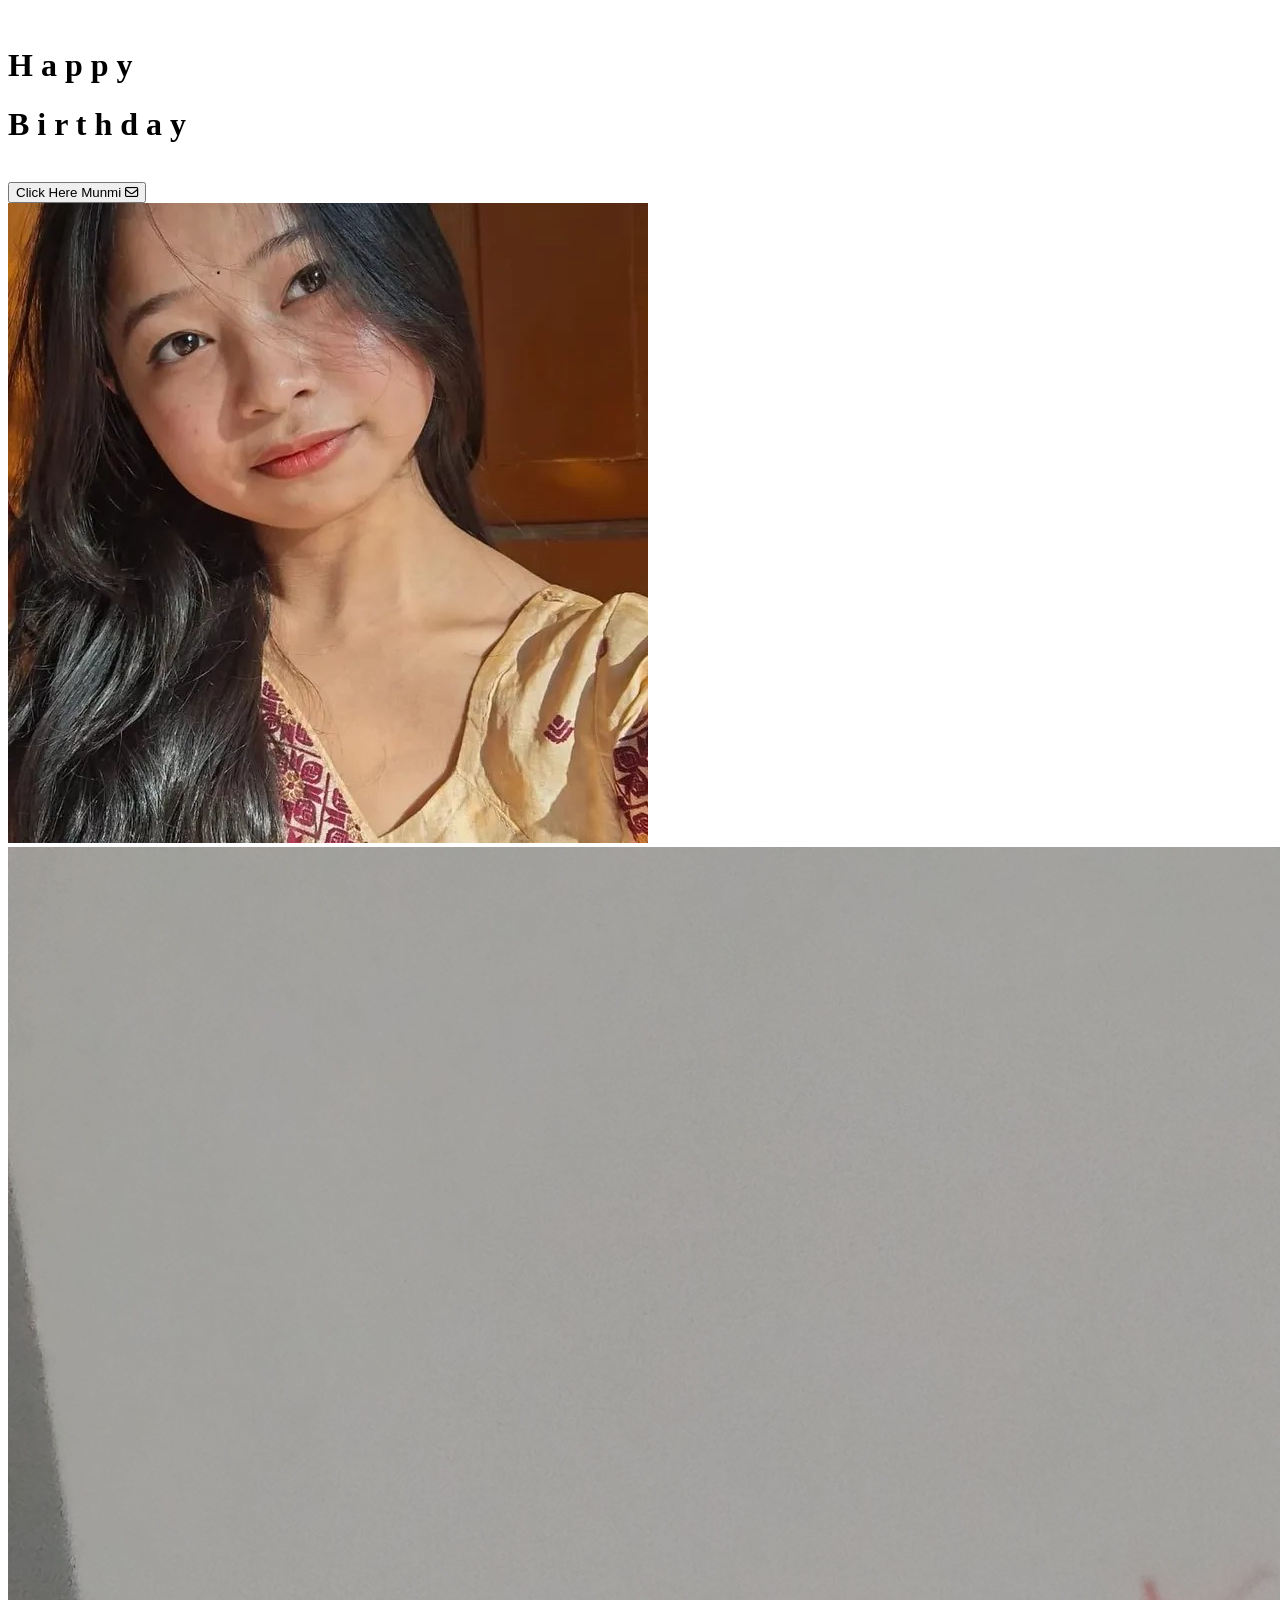
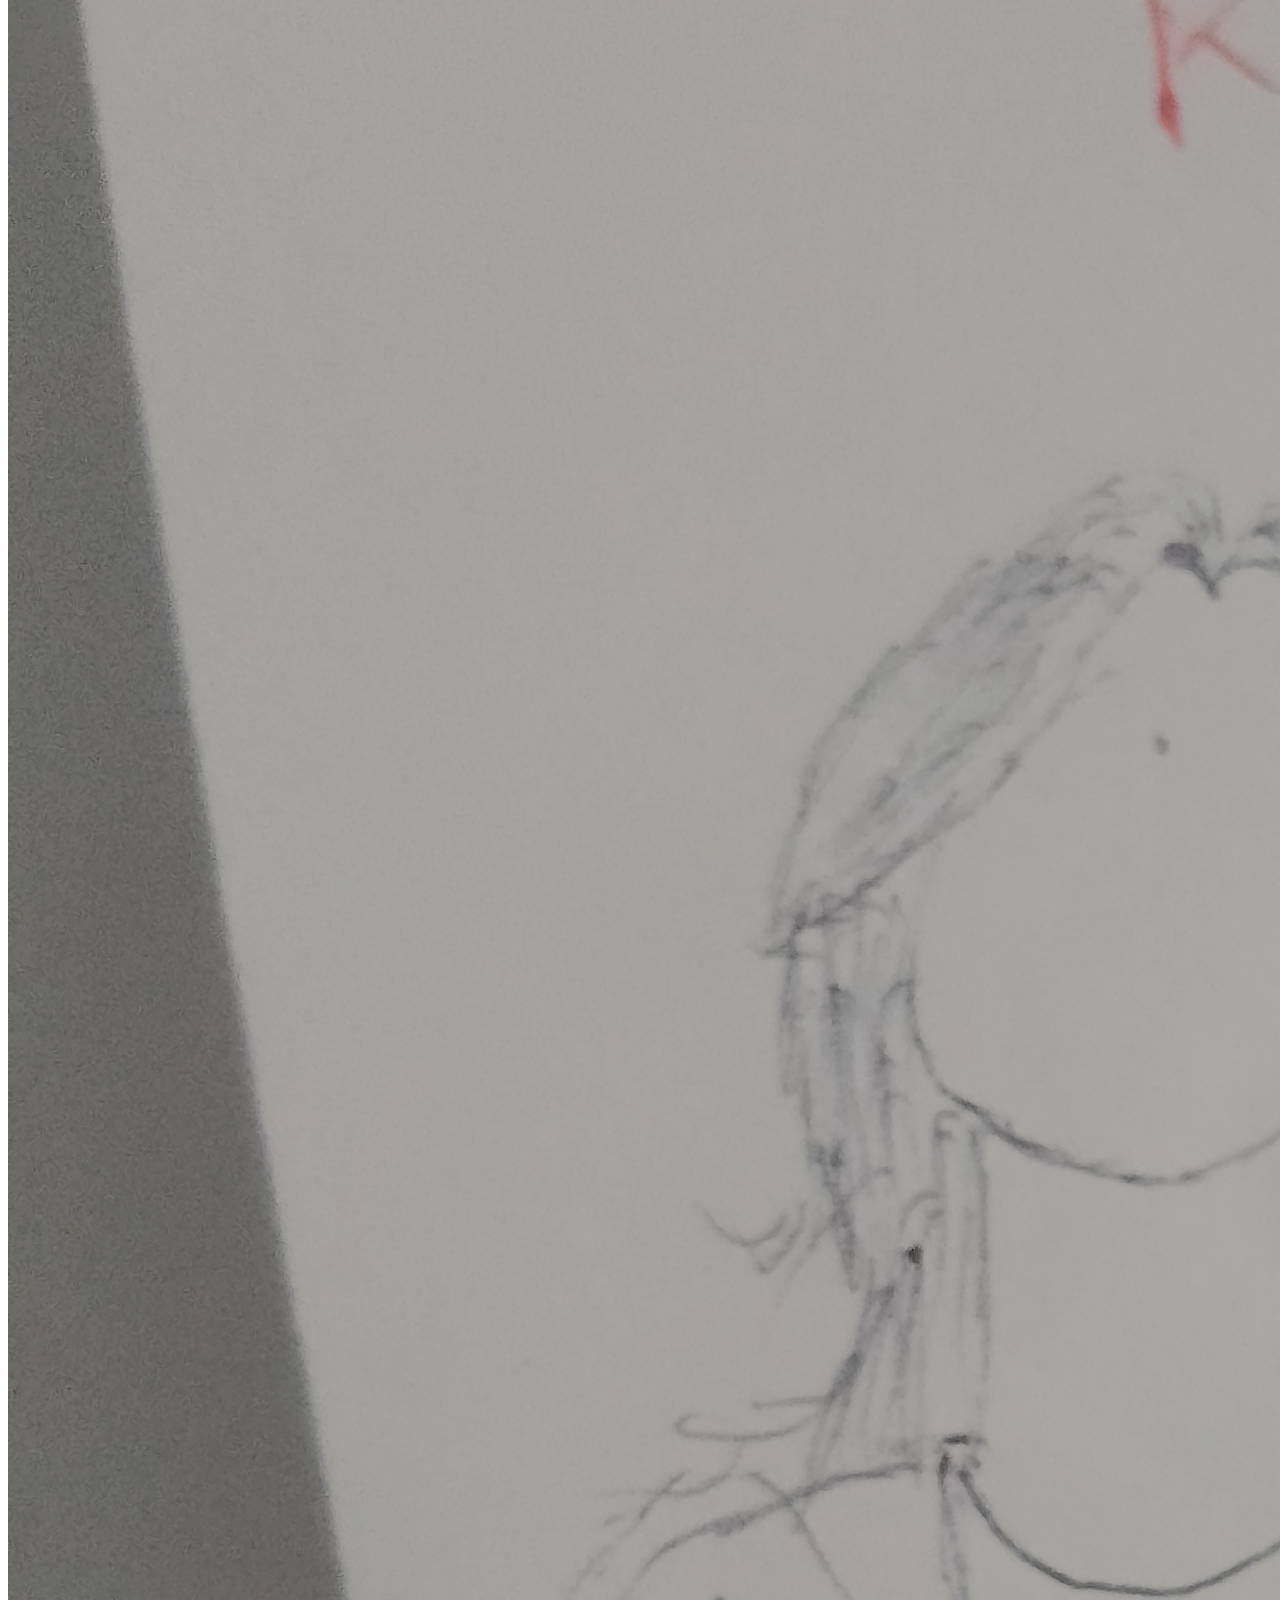
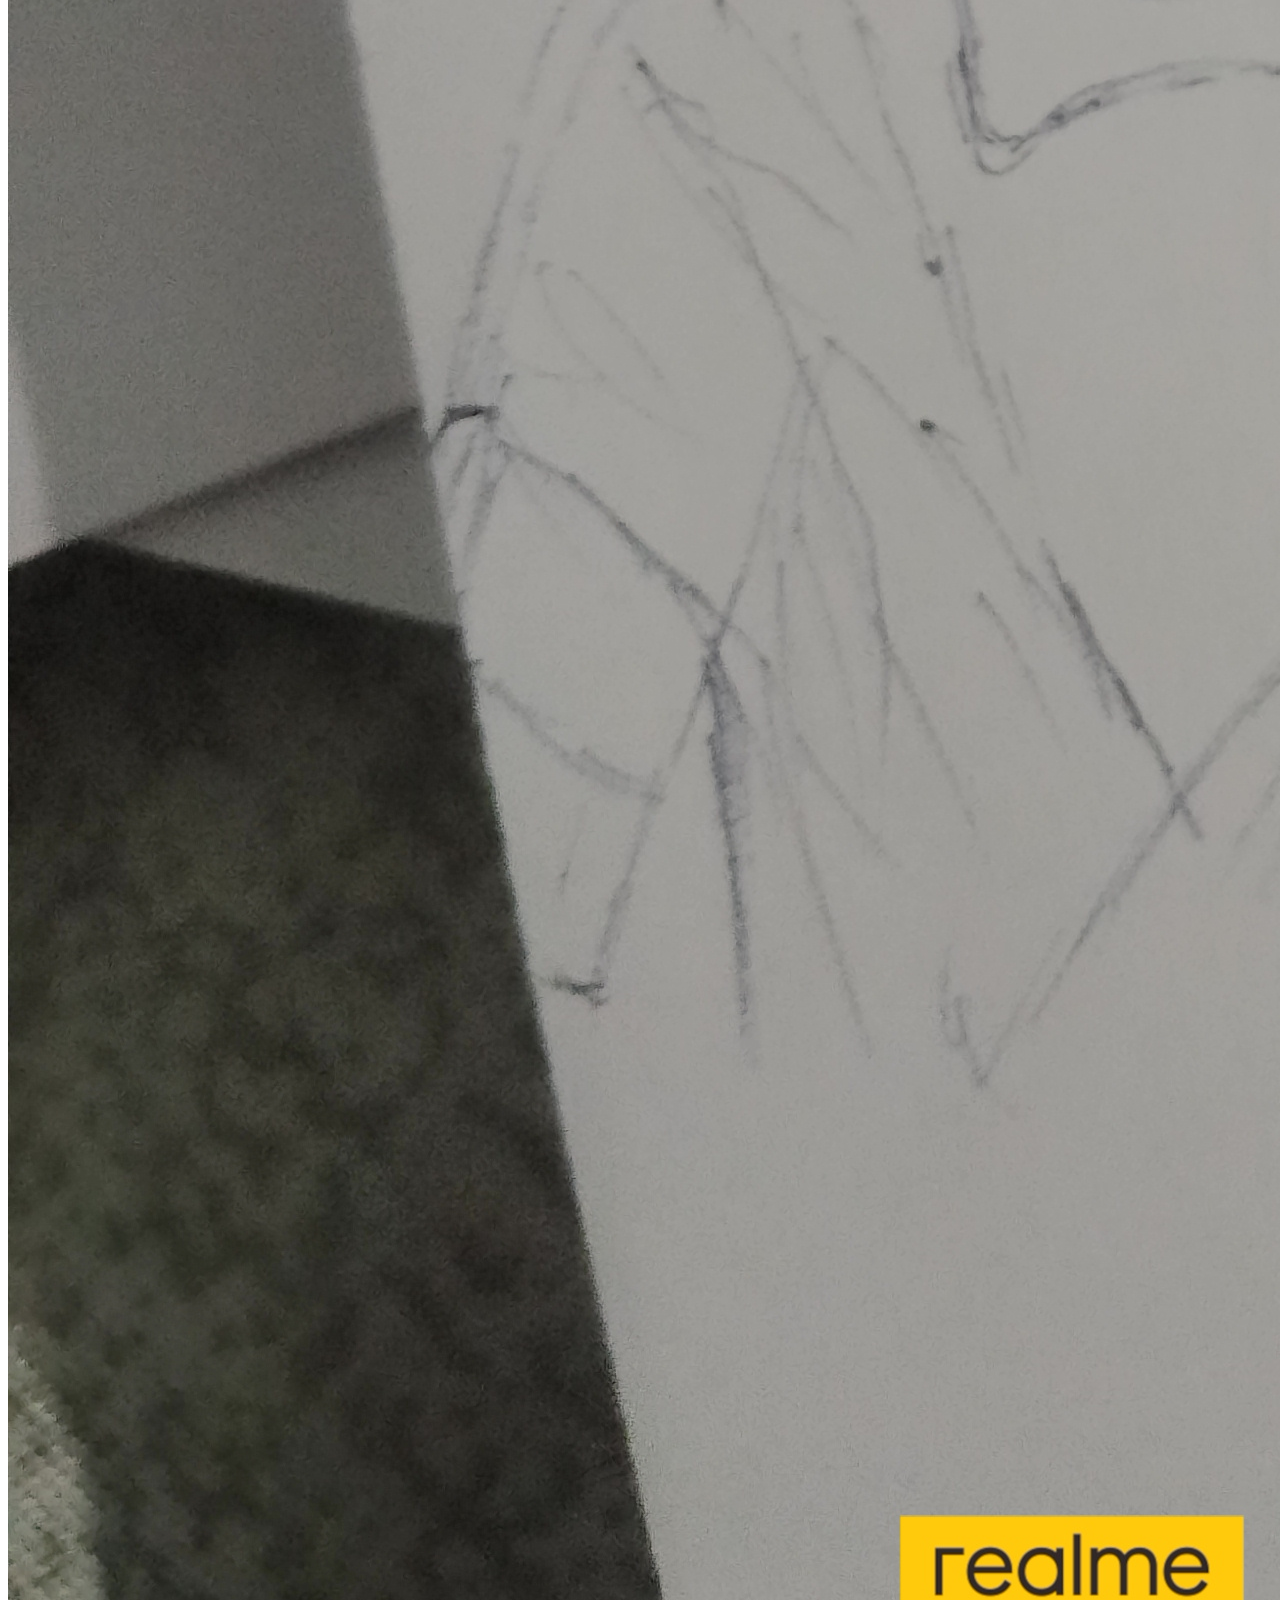
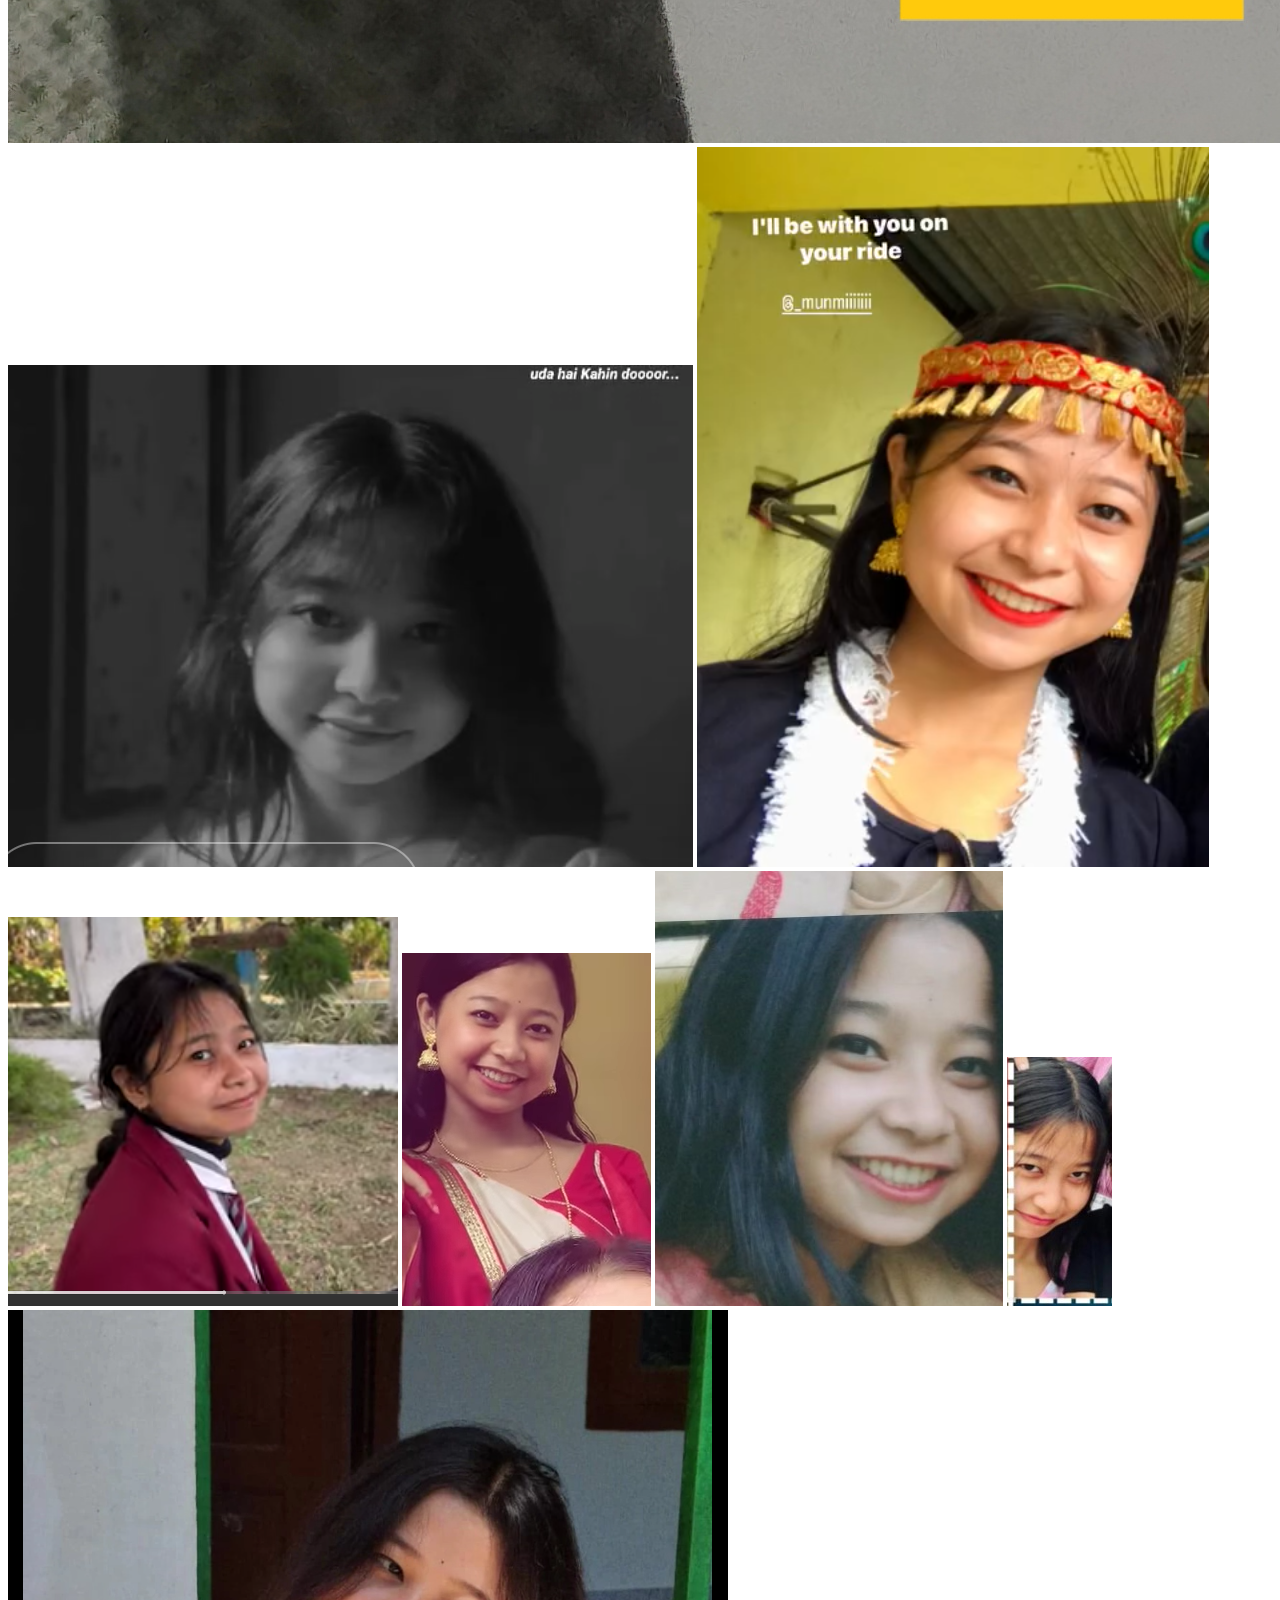
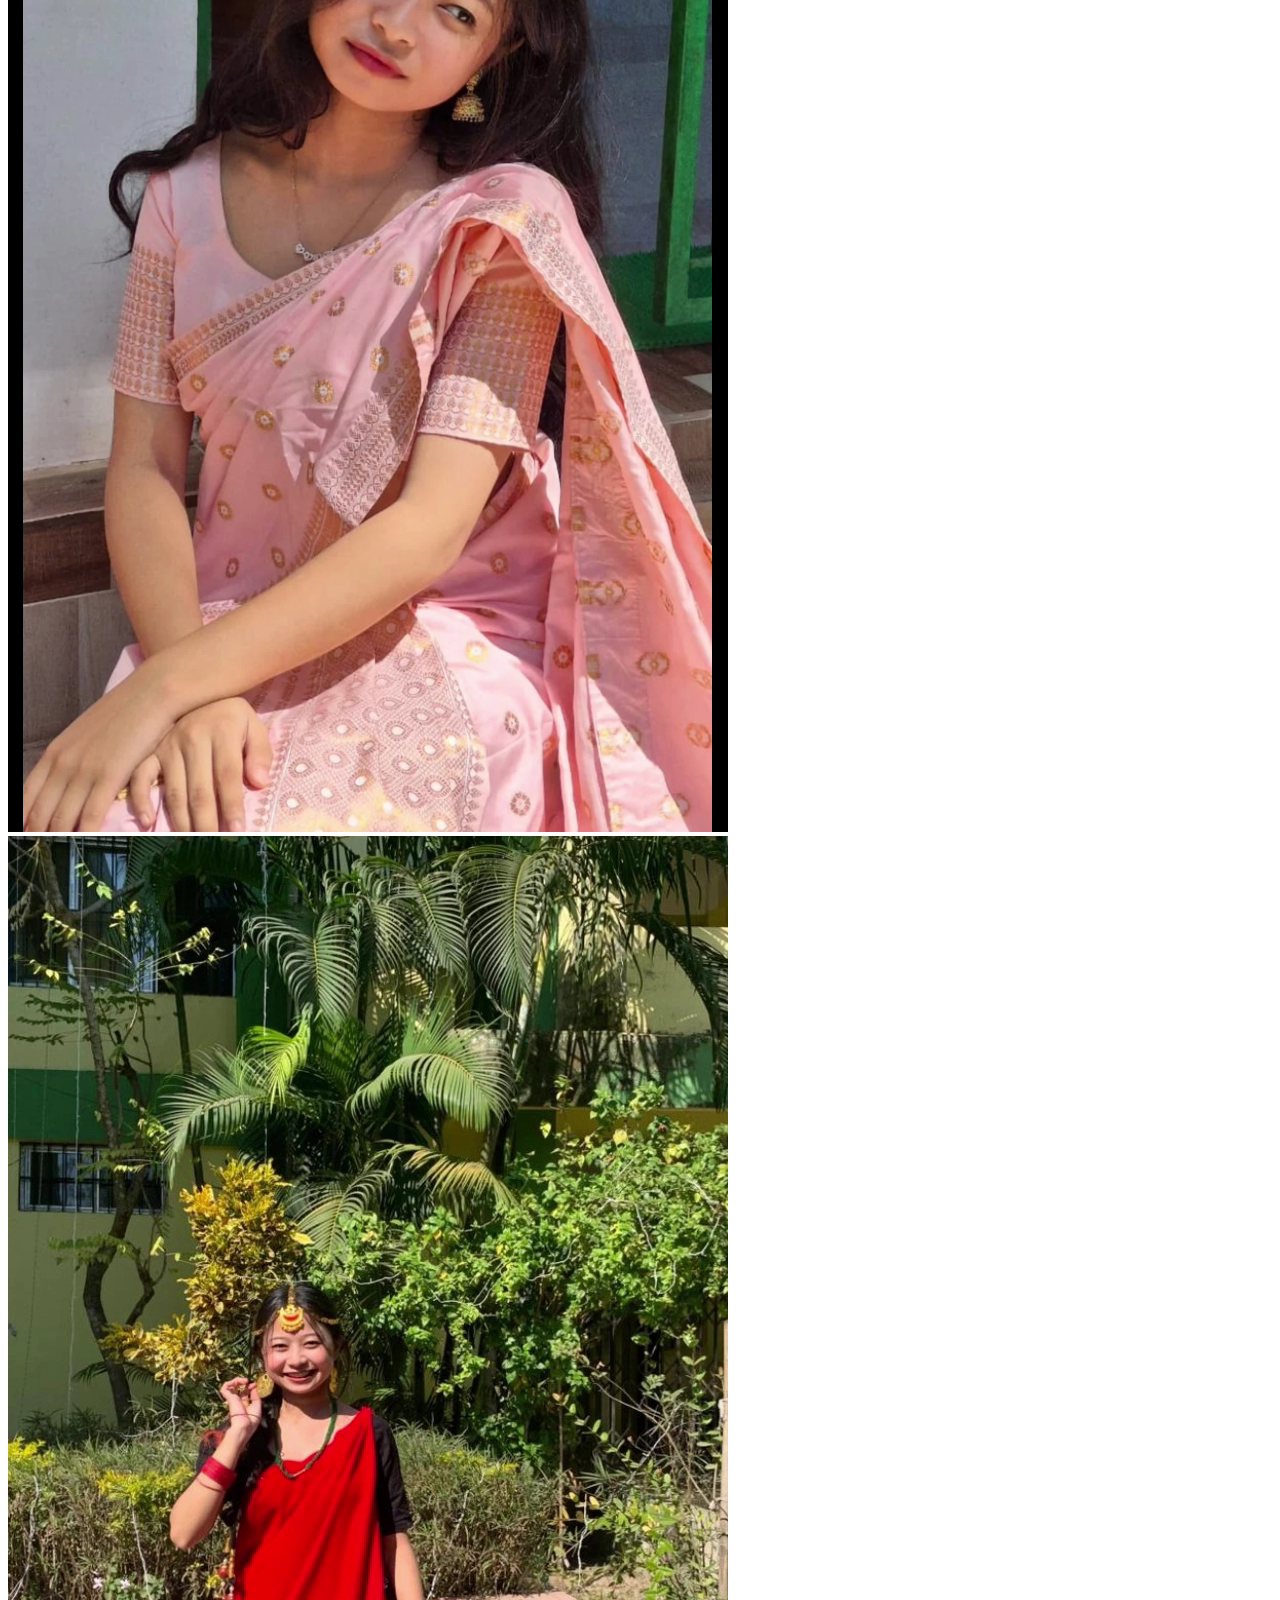
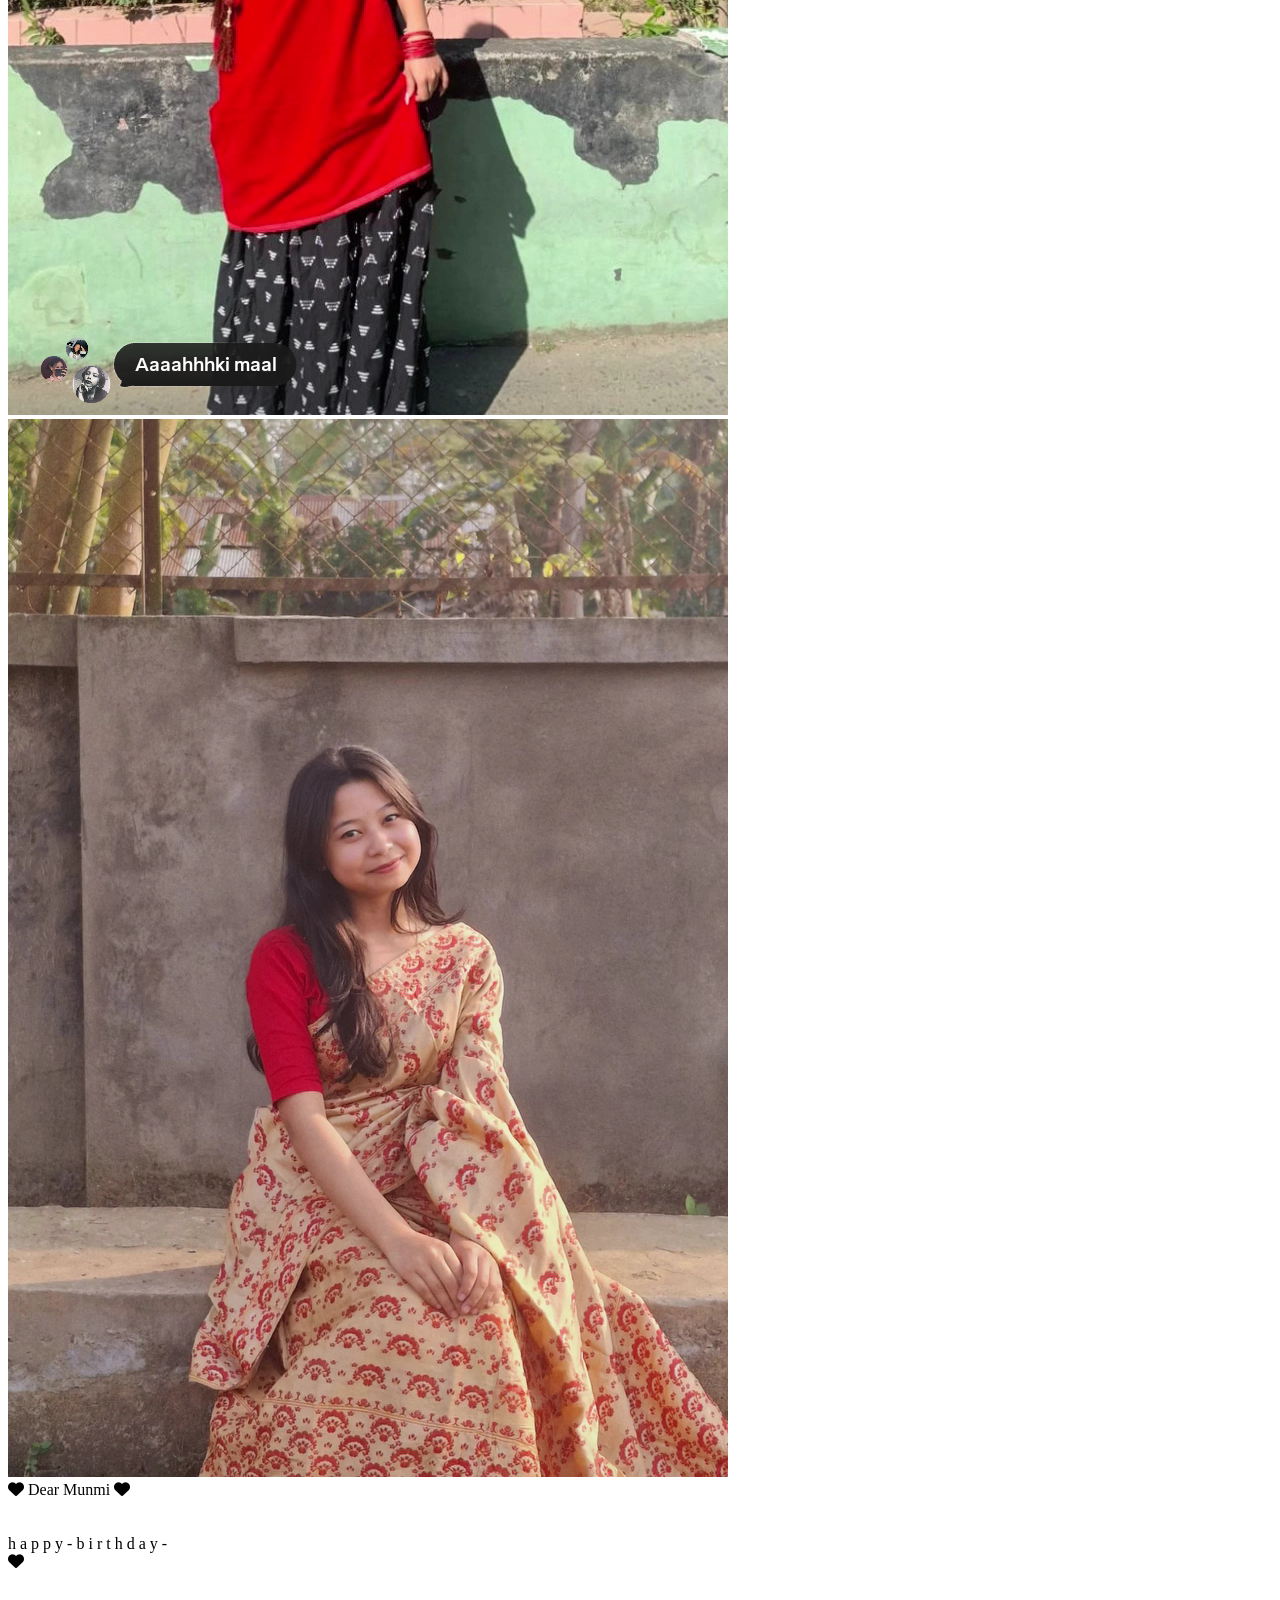
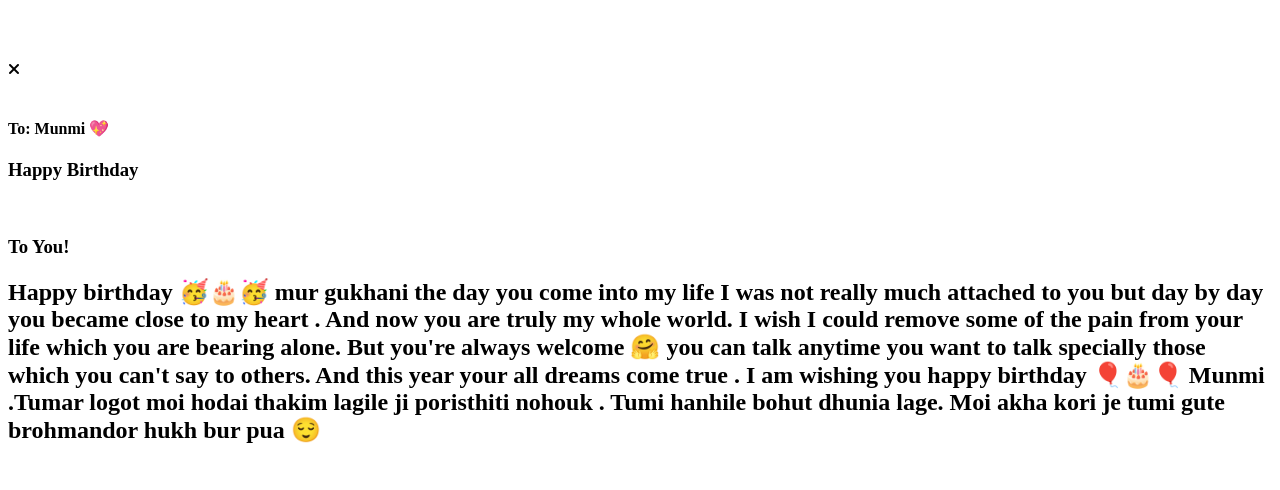
==== index.html @ a0d48d9e "Rename test5_mobile_optimized.html to index.html" ====
<!DOCTYPE html>
<html lang="en">

<head>
    <meta charset="UTF-8">
    <meta name="viewport" content="width=device-width, initial-scale=1.0">
    <meta name="title" content="Happy Birthday Web">
    <meta name="github" content=https://blackdra9995-sketch.github.io/moonlv/>
    <title>MUNMI'S Birthday</title>
    <link rel="stylesheet" href="index2.css">
    <link rel="stylesheet" href="https://cdnjs.cloudflare.com/ajax/libs/font-awesome/6.5.1/css/all.min.css"
        integrity="sha512-DTOQO9RWCH3ppGqcWaEA1BIZOC6xxalwEsw9c2QQeAIftl+Vegovlnee1c9QX4TctnWMn13TZye+giMm8e2LwA=="
        crossorigin="anonymous" referrerpolicy="no-referrer" />
    <link
        href="https://fonts.googleapis.com/css2?family=Dancing+Script:wght@500;700&family=Poppins:wght@400;600&display=swap"
        rel="stylesheet">
    <script src="https://code.jquery.com/jquery-3.7.1.min.js"
        integrity="sha256-/JqT3SQfawRcv/BIHPThkBvs0OEvtFFmqPF/lYI/Cxo=" crossorigin="anonymous"></script>

</head>

<body>
    <div id="wrapper">
        <div class="flag__birthday">
            <img src="./images/1.png" alt="" width="350" class="flag__left">
            <img src="./images/1.png" alt="" width="350" class="flag__right">
        </div>
        <div class="content">
            <div class="left">
                <div class="title">
                    <h1 class="happy">
                        <span style="--t: 4s;">H</span>
                        <span style="--t: 4.2s;">a</span>
                        <span style="--t: 4.4s;">p</span>
                        <span style="--t: 4.6s;">p</span>
                        <span style="--t: 4.8s;">y</span>
                    </h1>
                    <h1 class="birthday">
                        <span style="--t: 5s;">B</span>
                        <span style="--t: 5.2s;">i</span>
                        <span style="--t: 5.4s;">r</span>
                        <span style="--t: 5.6s;">t</span>
                        <span style="--t: 5.8s;">h</span>
                        <span style="--t: 6s;">d</span>
                        <span style="--t: 6.2s;">a</span>
                        <span style="--t: 6.4s;">y</span>
                    </h1>
                    <div class="hat">
                        <img src="./images/hat.png" alt="" width="130">
                    </div>
                </div>
                <div class="date__of__birth">
                    <span></span>
                </div>
                <div class="btn">
                    <button id="btn__letter">
                        <div class="mail">
                            Click Here Munmi
                            <i class="fa-regular fa-envelope"></i>
                        </div>
                    </button>

                </div>
            </div>
            <div class="right">
                <div class="box__account">
                    <div class="image slider">
    <img src="./images/photo1.jpg" class="active" alt="Munmi" decoding="async" fetchpriority="high">
    <img src="./images/photo2.jpg" alt="Munmi" loading="lazy" decoding="async">
    <img src="./images/photo3.png" alt="Munmi" loading="lazy" decoding="async">
    <img src="./images/photo4.png" alt="Munmi" loading="lazy" decoding="async">
    <img src="./images/photo5.png" alt="Munmi" loading="lazy" decoding="async">
    <img src="./images/photo6.png" alt="Munmi" loading="lazy" decoding="async">
    <img src="./images/photo7.png" alt="Munmi" loading="lazy" decoding="async">
    <img src="./images/photo8.png" alt="Munmi" loading="lazy" decoding="async">
    <img src="./images/photo9.png" alt="Munmi" loading="lazy" decoding="async">
    <img src="./images/photo10.png" alt="Munmi" loading="lazy" decoding="async">
    <img src="./images/photo11.png" alt="Munmi" loading="lazy" decoding="async">
</div>
                    <div class="name">
                        <i class="fa-solid fa-heart"></i>
                        <span>Dear Munmi</span>
                        <i class="fa-solid fa-heart"></i>
                    </div>
                    <div class="balloon_one">
                        <img width="100px" src="./images/balloon1.png" alt="">
                    </div>
                    <div class="balloon_two">
                        <img width="100px" src="./images/balloon2.png" alt="">
                    </div>
                </div>
                <div class="cricle">
                    <div class="text__cricle">
                        <span style="--i: 1;">h</span>
                        <span style="--i: 2;">a</span>
                        <span style="--i: 3;">p</span>
                        <span style="--i: 4;">p</span>
                        <span style="--i: 5;">y</span>
                        <span style="--i: 6;">-</span>
                        <span style="--i: 7;">b</span>
                        <span style="--i: 8;">i</span>
                        <span style="--i: 9;">r</span>
                        <span style="--i: 10;">t</span>
                        <span style="--i: 11;">h</span>
                        <span style="--i: 12;">d</span>
                        <span style="--i: 13;">a</span>
                        <span style="--i: 14;">y</span>
                        <span style="--i: 15;">-</span>
                    </div>
                    <i class="fa-solid fa-heart"></i>
                </div>
            </div>
        </div>
        <div class="decorate_star star1" style="--t: 15s;"></div>
        <div class="decorate_star star2" style="--t: 15.2s;"></div>
        <div class="decorate_star star3" style="--t: 15.4s;"></div>
        <div class="decorate_star star4" style="--t: 15.6s;"></div>
        <div class="decorate_star star5" style="--t: 15.8s;"></div>
        <div class="decorate_flower--one" style="--t: 15s;">
            <img width="20" src="./images/decorate_flower.png" alt="">
        </div>
        <div class="decorate_flower--two" style="--t: 15.3s;">
            <img width="20" src="./images/decorate_flower.png" alt="">
        </div>
        <div class="decorate_flower--three" style="--t: 15.6s;">
            <img width="20" src="./images/decorate_flower.png" alt="">
        </div>
        <div class="decorate_bottom">
            <img src="./images/decorate.png" alt="" width="100">
        </div>
        <div class="smiley__icon">
            <img src="./images/smiley_icon.png" alt="" width="100">
        </div>
        <div class="boxMail">
            <i class="fa-solid fa-xmark"></i>
            <div class="boxMail-container">
                <div class="card1">
                    <div class="userImg">
                        <img src="images/unnamed.png" alt="">
                    </div>
                    <h4 class="username">To: Munmi 💖<span class="underline"></span></h4>

                    <h3>Happy Birthday</h3>
                    <div class="imageCute">
                        <img src="cute1.png" alt="">
                    </div>
                </div>
                <div class="card2">
                    <div class="card2-content">
                        <h3>To You!</h3>
                        <h2>Happy birthday 🥳🎂🥳 mur gukhani the day you come into my life I was not really much attached to
                            you but day by day you became close to my heart . And now you are truly my whole world. I
                            wish I could remove some of the pain from your life which you are bearing alone. But you're
                            always welcome 🤗 you can talk anytime you want to talk specially those which you can't say
                            to others. And this year your all dreams come true . I am wishing you happy birthday
                            🎈🎂🎈 Munmi .Tumar logot moi hodai thakim lagile ji poristhiti nohouk . 
                            Tumi hanhile bohut dhunia lage. Moi akha kori je tumi gute
                             brohmandor hukh bur pua 😌
                             
                        </h2>

                        <div class="imageCute2">
                            <img src="cute2.png" alt="">
                        </div>
                    </div>
                </div>
            </div>
        </div>
    </div>
</div>
<div id="heartContainer" style="display:none;" aria-hidden="true">
    <iframe
        id="heartFrame"
        title="Heart animation"
        data-src="heart/index1.html"
        loading="eager"
        style="
            width:100%;
            height:100%;
            border:none;
            background:transparent;
        ">
    </iframe>
</div>
</body>
<script>

    let datetxt = "20 AUGUST";
    let datatxtletter = "My love. You are a very special girl. I always silently thank you for coming into my life. Today, I wish you all the best, lots of health, and lots of joy. I always hope we will celebrate many more birthdays like this together.💕. Happy birthday to you.💕";
    let titleLetter = "To you";
    let charArrDate = datetxt.split('');
    let charArrDateLetter = datatxtletter.split('');
    let charArrTitle = titleLetter.split('');
    let currentIndex = 0;
    let currentIndexLetter = 0;
    let currentIndexTitle = 0;
    let date__of__birth = document.querySelector(".date__of__birth span");
    let text__letter = document.querySelector(".text__letter p");

if (!text__letter) {
    console.log("text__letter element not found");
}
    setTimeout(function () {
        timeDatetxt = setInterval(function () {
            if (currentIndex < charArrDate.length) {
                date__of__birth.textContent += charArrDate[currentIndex];
                currentIndex++;
            }
            else {
                let i = document.createElement("i");
                i.className = "fa-solid fa-star"
                document.querySelector(".date__of__birth").prepend(i)
                document.querySelector(".date__of__birth").appendChild(i.cloneNode(true))
                clearInterval(timeDatetxt)
            }
        }, 100)
    }, 12000)

    var intervalContent;
    var intervalTitle;
    $("#btn__letter").on("click", function () {
        $(".box__letter").slideDown()
        setTimeout(function () {
            $(".letter__border").slideDown();
        }, 1000)
        setTimeout(function () {
            intervalTitle = setInterval(function () {
                if (currentIndexTitle < charArrTitle.length) {
                    document.querySelector(".title__letter").textContent += charArrTitle[currentIndexTitle];
                    let i = document.createElement("i");
                    i.className = "fa-solid fa-heart"
                    document.querySelector(".title__letter").appendChild(i)
                    currentIndexTitle++;
                }
                else {
                    clearInterval(intervalTitle)
                }
            }, 100)
        }, 2000)
        setTimeout(function () {
            document.querySelector("#heart__letter").classList.add("animationOp");
            document.querySelector(".love__img").classList.add("animationOp");
            document.querySelector("#mewmew").classList.add("animationOp");
        }, 2800)
        setTimeout(function () {
            document.querySelectorAll(".heart").forEach((item) => {
                item.classList.add("animation")
            })
        }, 3500)
        setTimeout(function () {
            intervalContent = setInterval(function () {
                if (currentIndexLetter < charArrDateLetter.length) {
                    text__letter.textContent += charArrDateLetter[currentIndexLetter];
                    currentIndexLetter++;
                }
                else {
                    clearInterval(intervalContent)
                }
            }, 50)
        }, 6000)
    })
    $(".close").on("click", function () {
        clearInterval(intervalContent)
        document.querySelector(".title__letter").textContent = "";
        text__letter.textContent = "";
        currentIndexLetter = 0
        currentIndexTitle = 0
        document.querySelector("#heart__letter").classList.remove("animationOp");
        document.querySelector(".love__img").classList.remove("animationOp");
        document.querySelector("#mewmew").classList.remove("animationOp");
        document.querySelectorAll(".heart").forEach((item) => {
            item.classList.remove("animation")
        })
        $(".box__letter").slideUp();
        $(".letter__border").slideUp();
    })



    const mailBox = document.querySelector('.mail');
    const boxmail = document.querySelector('.boxMail');
    const close = document.querySelector('.fa-xmark');
    const heartContainer = document.getElementById('heartContainer');
    const heartFrame = document.getElementById('heartFrame');
    let heartStarted = false;
    let heartTimer = null;

    // The heavy heart animation is loaded ONLY after the viewer clicks.
    mailBox.addEventListener('click', function () {
        if (heartStarted) return;
        heartStarted = true;

        heartFrame.src = heartFrame.dataset.src;
        heartContainer.style.display = 'block';
        heartContainer.setAttribute('aria-hidden', 'false');

        heartTimer = setTimeout(() => {
            heartContainer.style.display = 'none';
            heartContainer.setAttribute('aria-hidden', 'true');
            heartFrame.removeAttribute('src');
            mailBox.classList.add('active');
            boxmail.classList.add('active');
        }, 6000);
    });

    close.addEventListener('click', function () {
        boxmail.classList.remove('active');
        if (heartTimer) clearTimeout(heartTimer);
        heartTimer = null;
        heartStarted = false;
    });

// Profile Picture Slideshow Animation
let slides = document.querySelectorAll('.image.slider img');
let slideIndex = 0;

if (slides.length > 0) {
    setInterval(() => {
        slides[slideIndex].classList.remove('active');

        slideIndex = (slideIndex + 1) % slides.length;

        slides[slideIndex].classList.add('active');
    }, 3000);
}
    // Page is ready immediately; the heart animation starts on button click.
</script>

</html>
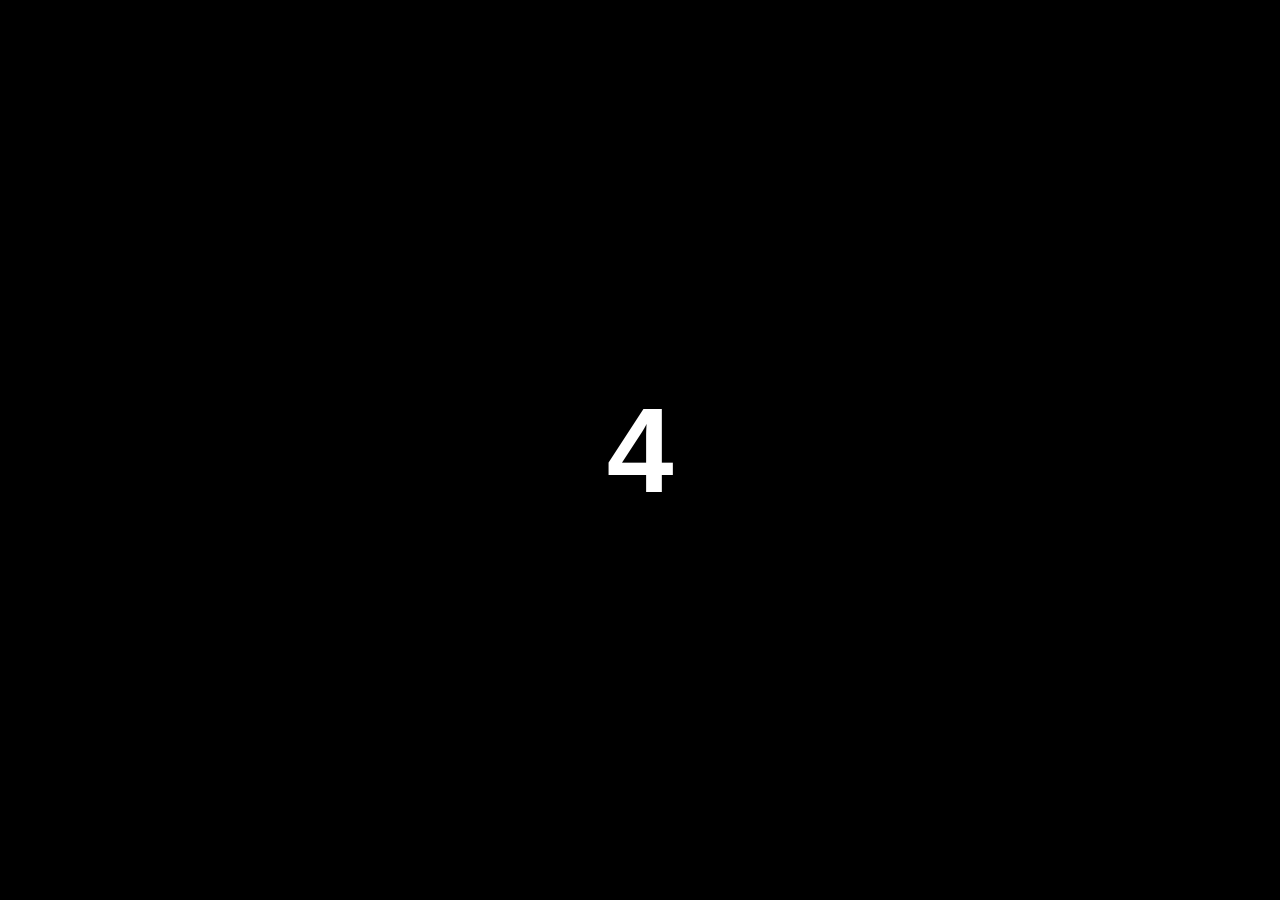
==== commit afa1ce52: "Add files via upload" ====
--- a/index.html
+++ b/index.html
@@ -1,329 +1,336 @@
-<!DOCTYPE html>
-<html lang="en">
-
-<head>
-    <meta charset="UTF-8">
-    <meta name="viewport" content="width=device-width, initial-scale=1.0">
-    <meta name="title" content="Happy Birthday Web">
-    <meta name="github" content=https://blackdra9995-sketch.github.io/moonlv/>
-    <title>MUNMI'S Birthday</title>
-    <link rel="stylesheet" href="index2.css">
-    <link rel="stylesheet" href="https://cdnjs.cloudflare.com/ajax/libs/font-awesome/6.5.1/css/all.min.css"
-        integrity="sha512-DTOQO9RWCH3ppGqcWaEA1BIZOC6xxalwEsw9c2QQeAIftl+Vegovlnee1c9QX4TctnWMn13TZye+giMm8e2LwA=="
-        crossorigin="anonymous" referrerpolicy="no-referrer" />
-    <link
-        href="https://fonts.googleapis.com/css2?family=Dancing+Script:wght@500;700&family=Poppins:wght@400;600&display=swap"
-        rel="stylesheet">
-    <script src="https://code.jquery.com/jquery-3.7.1.min.js"
-        integrity="sha256-/JqT3SQfawRcv/BIHPThkBvs0OEvtFFmqPF/lYI/Cxo=" crossorigin="anonymous"></script>
-
-</head>
-
-<body>
-    <div id="wrapper">
-        <div class="flag__birthday">
-            <img src="./images/1.png" alt="" width="350" class="flag__left">
-            <img src="./images/1.png" alt="" width="350" class="flag__right">
-        </div>
-        <div class="content">
-            <div class="left">
-                <div class="title">
-                    <h1 class="happy">
-                        <span style="--t: 4s;">H</span>
-                        <span style="--t: 4.2s;">a</span>
-                        <span style="--t: 4.4s;">p</span>
-                        <span style="--t: 4.6s;">p</span>
-                        <span style="--t: 4.8s;">y</span>
-                    </h1>
-                    <h1 class="birthday">
-                        <span style="--t: 5s;">B</span>
-                        <span style="--t: 5.2s;">i</span>
-                        <span style="--t: 5.4s;">r</span>
-                        <span style="--t: 5.6s;">t</span>
-                        <span style="--t: 5.8s;">h</span>
-                        <span style="--t: 6s;">d</span>
-                        <span style="--t: 6.2s;">a</span>
-                        <span style="--t: 6.4s;">y</span>
-                    </h1>
-                    <div class="hat">
-                        <img src="./images/hat.png" alt="" width="130">
-                    </div>
-                </div>
-                <div class="date__of__birth">
-                    <span></span>
-                </div>
-                <div class="btn">
-                    <button id="btn__letter">
-                        <div class="mail">
-                            Click Here Munmi
-                            <i class="fa-regular fa-envelope"></i>
-                        </div>
-                    </button>
-
-                </div>
-            </div>
-            <div class="right">
-                <div class="box__account">
-                    <div class="image slider">
-    <img src="./images/photo1.jpg" class="active" alt="Munmi" decoding="async" fetchpriority="high">
-    <img src="./images/photo2.jpg" alt="Munmi" loading="lazy" decoding="async">
-    <img src="./images/photo3.png" alt="Munmi" loading="lazy" decoding="async">
-    <img src="./images/photo4.png" alt="Munmi" loading="lazy" decoding="async">
-    <img src="./images/photo5.png" alt="Munmi" loading="lazy" decoding="async">
-    <img src="./images/photo6.png" alt="Munmi" loading="lazy" decoding="async">
-    <img src="./images/photo7.png" alt="Munmi" loading="lazy" decoding="async">
-    <img src="./images/photo8.png" alt="Munmi" loading="lazy" decoding="async">
-    <img src="./images/photo9.png" alt="Munmi" loading="lazy" decoding="async">
-    <img src="./images/photo10.png" alt="Munmi" loading="lazy" decoding="async">
-    <img src="./images/photo11.png" alt="Munmi" loading="lazy" decoding="async">
-</div>
-                    <div class="name">
-                        <i class="fa-solid fa-heart"></i>
-                        <span>Dear Munmi</span>
-                        <i class="fa-solid fa-heart"></i>
-                    </div>
-                    <div class="balloon_one">
-                        <img width="100px" src="./images/balloon1.png" alt="">
-                    </div>
-                    <div class="balloon_two">
-                        <img width="100px" src="./images/balloon2.png" alt="">
-                    </div>
-                </div>
-                <div class="cricle">
-                    <div class="text__cricle">
-                        <span style="--i: 1;">h</span>
-                        <span style="--i: 2;">a</span>
-                        <span style="--i: 3;">p</span>
-                        <span style="--i: 4;">p</span>
-                        <span style="--i: 5;">y</span>
-                        <span style="--i: 6;">-</span>
-                        <span style="--i: 7;">b</span>
-                        <span style="--i: 8;">i</span>
-                        <span style="--i: 9;">r</span>
-                        <span style="--i: 10;">t</span>
-                        <span style="--i: 11;">h</span>
-                        <span style="--i: 12;">d</span>
-                        <span style="--i: 13;">a</span>
-                        <span style="--i: 14;">y</span>
-                        <span style="--i: 15;">-</span>
-                    </div>
-                    <i class="fa-solid fa-heart"></i>
-                </div>
-            </div>
-        </div>
-        <div class="decorate_star star1" style="--t: 15s;"></div>
-        <div class="decorate_star star2" style="--t: 15.2s;"></div>
-        <div class="decorate_star star3" style="--t: 15.4s;"></div>
-        <div class="decorate_star star4" style="--t: 15.6s;"></div>
-        <div class="decorate_star star5" style="--t: 15.8s;"></div>
-        <div class="decorate_flower--one" style="--t: 15s;">
-            <img width="20" src="./images/decorate_flower.png" alt="">
-        </div>
-        <div class="decorate_flower--two" style="--t: 15.3s;">
-            <img width="20" src="./images/decorate_flower.png" alt="">
-        </div>
-        <div class="decorate_flower--three" style="--t: 15.6s;">
-            <img width="20" src="./images/decorate_flower.png" alt="">
-        </div>
-        <div class="decorate_bottom">
-            <img src="./images/decorate.png" alt="" width="100">
-        </div>
-        <div class="smiley__icon">
-            <img src="./images/smiley_icon.png" alt="" width="100">
-        </div>
-        <div class="boxMail">
-            <i class="fa-solid fa-xmark"></i>
-            <div class="boxMail-container">
-                <div class="card1">
-                    <div class="userImg">
-                        <img src="images/unnamed.png" alt="">
-                    </div>
-                    <h4 class="username">To: Munmi 💖<span class="underline"></span></h4>
-
-                    <h3>Happy Birthday</h3>
-                    <div class="imageCute">
-                        <img src="cute1.png" alt="">
-                    </div>
-                </div>
-                <div class="card2">
-                    <div class="card2-content">
-                        <h3>To You!</h3>
-                        <h2>Happy birthday 🥳🎂🥳 mur gukhani the day you come into my life I was not really much attached to
-                            you but day by day you became close to my heart . And now you are truly my whole world. I
-                            wish I could remove some of the pain from your life which you are bearing alone. But you're
-                            always welcome 🤗 you can talk anytime you want to talk specially those which you can't say
-                            to others. And this year your all dreams come true . I am wishing you happy birthday
-                            🎈🎂🎈 Munmi .Tumar logot moi hodai thakim lagile ji poristhiti nohouk . 
-                            Tumi hanhile bohut dhunia lage. Moi akha kori je tumi gute
-                             brohmandor hukh bur pua 😌
-                             
-                        </h2>
-
-                        <div class="imageCute2">
-                            <img src="cute2.png" alt="">
-                        </div>
-                    </div>
-                </div>
-            </div>
-        </div>
-    </div>
-</div>
-<div id="heartContainer" style="display:none;" aria-hidden="true">
-    <iframe
-        id="heartFrame"
-        title="Heart animation"
-        data-src="heart/index1.html"
-        loading="eager"
-        style="
-            width:100%;
-            height:100%;
-            border:none;
-            background:transparent;
-        ">
-    </iframe>
-</div>
-</body>
-<script>
-
-    let datetxt = "20 AUGUST";
-    let datatxtletter = "My love. You are a very special girl. I always silently thank you for coming into my life. Today, I wish you all the best, lots of health, and lots of joy. I always hope we will celebrate many more birthdays like this together.💕. Happy birthday to you.💕";
-    let titleLetter = "To you";
-    let charArrDate = datetxt.split('');
-    let charArrDateLetter = datatxtletter.split('');
-    let charArrTitle = titleLetter.split('');
-    let currentIndex = 0;
-    let currentIndexLetter = 0;
-    let currentIndexTitle = 0;
-    let date__of__birth = document.querySelector(".date__of__birth span");
-    let text__letter = document.querySelector(".text__letter p");
-
-if (!text__letter) {
-    console.log("text__letter element not found");
-}
-    setTimeout(function () {
-        timeDatetxt = setInterval(function () {
-            if (currentIndex < charArrDate.length) {
-                date__of__birth.textContent += charArrDate[currentIndex];
-                currentIndex++;
-            }
-            else {
-                let i = document.createElement("i");
-                i.className = "fa-solid fa-star"
-                document.querySelector(".date__of__birth").prepend(i)
-                document.querySelector(".date__of__birth").appendChild(i.cloneNode(true))
-                clearInterval(timeDatetxt)
-            }
-        }, 100)
-    }, 12000)
-
-    var intervalContent;
-    var intervalTitle;
-    $("#btn__letter").on("click", function () {
-        $(".box__letter").slideDown()
-        setTimeout(function () {
-            $(".letter__border").slideDown();
-        }, 1000)
-        setTimeout(function () {
-            intervalTitle = setInterval(function () {
-                if (currentIndexTitle < charArrTitle.length) {
-                    document.querySelector(".title__letter").textContent += charArrTitle[currentIndexTitle];
-                    let i = document.createElement("i");
-                    i.className = "fa-solid fa-heart"
-                    document.querySelector(".title__letter").appendChild(i)
-                    currentIndexTitle++;
-                }
-                else {
-                    clearInterval(intervalTitle)
-                }
-            }, 100)
-        }, 2000)
-        setTimeout(function () {
-            document.querySelector("#heart__letter").classList.add("animationOp");
-            document.querySelector(".love__img").classList.add("animationOp");
-            document.querySelector("#mewmew").classList.add("animationOp");
-        }, 2800)
-        setTimeout(function () {
-            document.querySelectorAll(".heart").forEach((item) => {
-                item.classList.add("animation")
-            })
-        }, 3500)
-        setTimeout(function () {
-            intervalContent = setInterval(function () {
-                if (currentIndexLetter < charArrDateLetter.length) {
-                    text__letter.textContent += charArrDateLetter[currentIndexLetter];
-                    currentIndexLetter++;
-                }
-                else {
-                    clearInterval(intervalContent)
-                }
-            }, 50)
-        }, 6000)
-    })
-    $(".close").on("click", function () {
-        clearInterval(intervalContent)
-        document.querySelector(".title__letter").textContent = "";
-        text__letter.textContent = "";
-        currentIndexLetter = 0
-        currentIndexTitle = 0
-        document.querySelector("#heart__letter").classList.remove("animationOp");
-        document.querySelector(".love__img").classList.remove("animationOp");
-        document.querySelector("#mewmew").classList.remove("animationOp");
-        document.querySelectorAll(".heart").forEach((item) => {
-            item.classList.remove("animation")
-        })
-        $(".box__letter").slideUp();
-        $(".letter__border").slideUp();
-    })
-
-
-
-    const mailBox = document.querySelector('.mail');
-    const boxmail = document.querySelector('.boxMail');
-    const close = document.querySelector('.fa-xmark');
-    const heartContainer = document.getElementById('heartContainer');
-    const heartFrame = document.getElementById('heartFrame');
-    let heartStarted = false;
-    let heartTimer = null;
-
-    // The heavy heart animation is loaded ONLY after the viewer clicks.
-    mailBox.addEventListener('click', function () {
-        if (heartStarted) return;
-        heartStarted = true;
-
-        heartFrame.src = heartFrame.dataset.src;
-        heartContainer.style.display = 'block';
-        heartContainer.setAttribute('aria-hidden', 'false');
-
-        heartTimer = setTimeout(() => {
-            heartContainer.style.display = 'none';
-            heartContainer.setAttribute('aria-hidden', 'true');
-            heartFrame.removeAttribute('src');
-            mailBox.classList.add('active');
-            boxmail.classList.add('active');
-        }, 6000);
-    });
-
-    close.addEventListener('click', function () {
-        boxmail.classList.remove('active');
-        if (heartTimer) clearTimeout(heartTimer);
-        heartTimer = null;
-        heartStarted = false;
-    });
-
-// Profile Picture Slideshow Animation
-let slides = document.querySelectorAll('.image.slider img');
-let slideIndex = 0;
-
-if (slides.length > 0) {
-    setInterval(() => {
-        slides[slideIndex].classList.remove('active');
-
-        slideIndex = (slideIndex + 1) % slides.length;
-
-        slides[slideIndex].classList.add('active');
-    }, 3000);
-}
-    // Page is ready immediately; the heart animation starts on button click.
-</script>
-
-</html>
+<!DOCTYPE html>
+<html lang="en">
+
+<head>
+    <meta charset="UTF-8">
+    <meta name="viewport" content="width=device-width, initial-scale=1.0">
+    <meta name="title" content="Happy Birthday Web">
+    <meta name="github" content=https://blackmoon2082009-ops.github.io/moons08/>
+    <title>MUNMI'S Birthday</title>
+    <link rel="stylesheet" href="index2.css">
+    <link rel="stylesheet" href="https://cdnjs.cloudflare.com/ajax/libs/font-awesome/6.5.1/css/all.min.css"
+        integrity="sha512-DTOQO9RWCH3ppGqcWaEA1BIZOC6xxalwEsw9c2QQeAIftl+Vegovlnee1c9QX4TctnWMn13TZye+giMm8e2LwA=="
+        crossorigin="SUNMOON" referrerpolicy="no-referrer" />
+    <link
+        href="https://fonts.googleapis.com/css2?family=Dancing+Script:wght@500;700&family=Poppins:wght@400;600&display=swap"
+        rel="stylesheet">
+    <script src="https://code.jquery.com/jquery-3.7.1.min.js"
+        integrity="sha256-/JqT3SQfawRcv/BIHPThkBvs0OEvtFFmqPF/lYI/Cxo=" crossorigin="sunmoon"></script>
+
+</head>
+
+<body>
+    <div id="wrapper">
+        <div class="flag__birthday">
+            <img src="./images/1.png" alt="" width="350" class="flag__left">
+            <img src="./images/1.png" alt="" width="350" class="flag__right">
+        </div>
+        <div class="content">
+            <div class="left">
+                <div class="title">
+                    <h1 class="happy">
+                        <span style="--t: 4s;">H</span>
+                        <span style="--t: 4.2s;">a</span>
+                        <span style="--t: 4.4s;">p</span>
+                        <span style="--t: 4.6s;">p</span>
+                        <span style="--t: 4.8s;">y</span>
+                    </h1>
+                    <h1 class="birthday">
+                        <span style="--t: 5s;">B</span>
+                        <span style="--t: 5.2s;">i</span>
+                        <span style="--t: 5.4s;">r</span>
+                        <span style="--t: 5.6s;">t</span>
+                        <span style="--t: 5.8s;">h</span>
+                        <span style="--t: 6s;">d</span>
+                        <span style="--t: 6.2s;">a</span>
+                        <span style="--t: 6.4s;">y</span>
+                    </h1>
+                    <div class="hat">
+                        <img src="./images/hat.png" alt="" width="130">
+                    </div>
+                </div>
+                <div class="date__of__birth">
+                    <span></span>
+                </div>
+                <div class="btn">
+                    <button id="btn__letter">
+                        <div class="mail">
+                            Click Here Munmi
+                            <i class="fa-regular fa-envelope"></i>
+                        </div>
+                    </button>
+
+                </div>
+            </div>
+            <div class="right">
+                <div class="box__account">
+                    <div class="image slider">
+    <img src="./images/photo1.jpg" class="active" alt="">
+    <img src="./images/photo2.jpg" alt="">
+    <img src="./images/photo3.png" alt="">
+    <img src="./images/photo4.png" alt="">
+    <img src="./images/photo5.png" alt="">
+    <img src="./images/photo6.png" alt="">
+    <img src="./images/photo7.png" alt="">
+    <img src="./images/photo8.png" alt="">
+    <img src="./images/photo9.png" alt="">
+    <img src="./images/photo10.png" alt="">
+    <img src="./images/photo11.png" alt="">
+</div>
+                    <div class="name">
+                        <i class="fa-solid fa-heart"></i>
+                        <span>Dear Munmi</span>
+                        <i class="fa-solid fa-heart"></i>
+                    </div>
+                    <div class="balloon_one">
+                        <img width="100px" src="./images/balloon1.png" alt="">
+                    </div>
+                    <div class="balloon_two">
+                        <img width="100px" src="./images/balloon2.png" alt="">
+                    </div>
+                </div>
+                <div class="cricle">
+                    <div class="text__cricle">
+                        <span style="--i: 1;">h</span>
+                        <span style="--i: 2;">a</span>
+                        <span style="--i: 3;">p</span>
+                        <span style="--i: 4;">p</span>
+                        <span style="--i: 5;">y</span>
+                        <span style="--i: 6;">-</span>
+                        <span style="--i: 7;">b</span>
+                        <span style="--i: 8;">i</span>
+                        <span style="--i: 9;">r</span>
+                        <span style="--i: 10;">t</span>
+                        <span style="--i: 11;">h</span>
+                        <span style="--i: 12;">d</span>
+                        <span style="--i: 13;">a</span>
+                        <span style="--i: 14;">y</span>
+                        <span style="--i: 15;">-</span>
+                    </div>
+                    <i class="fa-solid fa-heart"></i>
+                </div>
+            </div>
+        </div>
+        <div class="decorate_star star1" style="--t: 15s;"></div>
+        <div class="decorate_star star2" style="--t: 15.2s;"></div>
+        <div class="decorate_star star3" style="--t: 15.4s;"></div>
+        <div class="decorate_star star4" style="--t: 15.6s;"></div>
+        <div class="decorate_star star5" style="--t: 15.8s;"></div>
+        <div class="decorate_flower--one" style="--t: 15s;">
+            <img width="20" src="./images/decorate_flower.png" alt="">
+        </div>
+        <div class="decorate_flower--two" style="--t: 15.3s;">
+            <img width="20" src="./images/decorate_flower.png" alt="">
+        </div>
+        <div class="decorate_flower--three" style="--t: 15.6s;">
+            <img width="20" src="./images/decorate_flower.png" alt="">
+        </div>
+        <div class="decorate_bottom">
+            <img src="./images/decorate.png" alt="" width="100">
+        </div>
+        <div class="smiley__icon">
+            <img src="./images/smiley_icon.png" alt="" width="100">
+        </div>
+        <div class="boxMail">
+            <i class="fa-solid fa-xmark"></i>
+            <div class="boxMail-container">
+                <div class="card1">
+                    <div class="userImg">
+                        <img src="images/unnamed.png" alt="">
+                    </div>
+                    <h4 class="username">To: Munmi 💖<span class="underline"></span></h4>
+
+                    <h3>Happy Birthday</h3>
+                    <div class="imageCute">
+                        <img src="cute1.png" alt="">
+                    </div>
+                </div>
+                <div class="card2">
+                    <div class="card2-content">
+                        <h3>To You!</h3>
+                        <h2>Happy birthday 🥳🎂🥳 mur gukhani the day you come into my life I was not really much attached to
+                            you but day by day you became close to my heart . And now you are truly my whole world. I
+                            wish I could remove some of the pain from your life which you are bearing alone. But you're
+                            always welcome 🤗 you can talk anytime you want to talk specially those which you can't say
+                            to others. And this year your all dreams come true . I am wishing you happy birthday
+                            🎈🎂🎈 Munmi .Tumar logot moi hodai thakim lagile ji poristhiti nohouk . 
+                            Tumi hanhile bohut dhunia lage. Moi akha kori je tumi gute
+                             brohmandor hukh bur pua 😌
+                             
+                        </h2>
+
+                        <div class="imageCute2">
+                            <img src="cute2.png" alt="">
+                        </div>
+                    </div>
+                </div>
+            </div>
+        </div>
+    </div>
+
+<div id="countdownScreen">
+    <div id="countdownNumber">4</div>
+</div>
+<div id="heartContainer"style="display:none;">
+    <iframe
+        src="heart/index1.html"
+        style="
+            width:100%;
+            height:100%;
+            border:none;
+            background:transparent;
+        ">
+    </iframe>
+</div>
+</body>
+<script>
+
+    let datetxt = "20 AUGUST";
+    let datatxtletter = "My love. You are a very special girl. I always silently thank you for coming into my life. Today, I wish you all the best, lots of health, and lots of joy. I always hope we will celebrate many more birthdays like this together.💕. Happy birthday to you.💕";
+    let titleLetter = "To you";
+    let charArrDate = datetxt.split('');
+    let charArrDateLetter = datatxtletter.split('');
+    let charArrTitle = titleLetter.split('');
+    let currentIndex = 0;
+    let currentIndexLetter = 0;
+    let currentIndexTitle = 0;
+    let date__of__birth = document.querySelector(".date__of__birth span");
+    let text__letter = document.querySelector(".text__letter p");
+
+if (!text__letter) {
+    console.log("text__letter element not found");
+}
+    setTimeout(function () {
+        timeDatetxt = setInterval(function () {
+            if (currentIndex < charArrDate.length) {
+                date__of__birth.textContent += charArrDate[currentIndex];
+                currentIndex++;
+            }
+            else {
+                let i = document.createElement("i");
+                i.className = "fa-solid fa-star"
+                document.querySelector(".date__of__birth").prepend(i)
+                document.querySelector(".date__of__birth").appendChild(i.cloneNode(true))
+                clearInterval(timeDatetxt)
+            }
+        }, 100)
+    }, 12000)
+
+    var intervalContent;
+    var intervalTitle;
+    $("#btn__letter").on("click", function () {
+        $(".box__letter").slideDown()
+        setTimeout(function () {
+            $(".letter__border").slideDown();
+        }, 1000)
+        setTimeout(function () {
+            intervalTitle = setInterval(function () {
+                if (currentIndexTitle < charArrTitle.length) {
+                    document.querySelector(".title__letter").textContent += charArrTitle[currentIndexTitle];
+                    let i = document.createElement("i");
+                    i.className = "fa-solid fa-heart"
+                    document.querySelector(".title__letter").appendChild(i)
+                    currentIndexTitle++;
+                }
+                else {
+                    clearInterval(intervalTitle)
+                }
+            }, 100)
+        }, 2000)
+        setTimeout(function () {
+            document.querySelector("#heart__letter").classList.add("animationOp");
+            document.querySelector(".love__img").classList.add("animationOp");
+            document.querySelector("#mewmew").classList.add("animationOp");
+        }, 2800)
+        setTimeout(function () {
+            document.querySelectorAll(".heart").forEach((item) => {
+                item.classList.add("animation")
+            })
+        }, 3500)
+        setTimeout(function () {
+            intervalContent = setInterval(function () {
+                if (currentIndexLetter < charArrDateLetter.length) {
+                    text__letter.textContent += charArrDateLetter[currentIndexLetter];
+                    currentIndexLetter++;
+                }
+                else {
+                    clearInterval(intervalContent)
+                }
+            }, 50)
+        }, 6000)
+    })
+    $(".close").on("click", function () {
+        clearInterval(intervalContent)
+        document.querySelector(".title__letter").textContent = "";
+        text__letter.textContent = "";
+        currentIndexLetter = 0
+        currentIndexTitle = 0
+        document.querySelector("#heart__letter").classList.remove("animationOp");
+        document.querySelector(".love__img").classList.remove("animationOp");
+        document.querySelector("#mewmew").classList.remove("animationOp");
+        document.querySelectorAll(".heart").forEach((item) => {
+            item.classList.remove("animation")
+        })
+        $(".box__letter").slideUp();
+        $(".letter__border").slideUp();
+    })
+
+
+
+    let mailBox = document.querySelector('.mail')
+    let boxmail = document.querySelector('.boxMail')
+    var close = document.querySelector('.fa-xmark')
+    mailBox.onclick = function () {
+
+    document.getElementById("heartContainer").style.display = "block";
+
+setTimeout(() => {
+    document.getElementById("heartContainer").style.display = "none";
+    mailBox.classList.toggle('active');
+        boxmail.classList.add('active');
+
+    }, 6000); // heart animation duration
+}
+
+    close.addEventListener('click', function () {
+        boxmail.classList.remove('active')
+    })
+// Profile Picture Slideshow Animation
+let slides = document.querySelectorAll('.image.slider img');
+let slideIndex = 0;
+
+if (slides.length > 0) {
+    setInterval(() => {
+        slides[slideIndex].classList.remove('active');
+
+        slideIndex = (slideIndex + 1) % slides.length;
+
+        slides[slideIndex].classList.add('active');
+    }, 3000);
+}
+document.getElementById("wrapper").style.display = "none";
+
+const countdownNumber = document.getElementById("countdownNumber");
+
+let count = 4;
+
+const countdownTimer = setInterval(() => {
+
+    countdownNumber.textContent = count;
+
+    count--;
+
+    if (count < 0) {
+
+        clearInterval(countdownTimer);
+
+        document.getElementById("countdownScreen").style.display = "none";
+
+        document.getElementById("wrapper").style.display = "block";
+    }
+
+}, 1000);
+    
+</script>
+
+</html>
--- a/index2.css
+++ b/index2.css
@@ -0,0 +1,1285 @@
+@import url('https://fonts.googleapis.com/css2?family=Coiny&family=Titan+One&display=swap');
+@import url('https://fonts.googleapis.com/css2?family=Nerko+One&family=Sriracha&display=swap');
+@import url('https://fonts.googleapis.com/css2?family=Dancing+Script:wght@700&display=swap');
+*{
+    padding: 0;
+    margin: 0;
+    box-sizing: border-box;
+}
+:root{
+    --color-pink: #feecea;
+    --color-white: #fff;
+    --color-black: #333;
+    --color-text-pink: #FF7882;
+    --color-heart: #FF7882;
+    --color-bg-letter: #fff8e4;
+    --color-border: #DACCBF;
+}
+html{
+    height: 100%;
+}
+body {
+    position: relative;
+    font-size: 16px;
+    margin: 0;
+    padding: 0;
+    height: 100%;
+    background-image:linear-gradient(var(--color-pink), var(--color-pink));
+}
+#wrapper{
+    position: relative;
+    background-color: transparent;
+    background-image: linear-gradient(0deg, transparent 24%, rgba(255, 255, 255, 1) 25%, rgba(255, 255, 255, 1) 26%, transparent 27%, transparent 74%, rgba(255, 255, 255, 1) 75%, rgba(255, 255, 255, 1) 76%, transparent 77%, transparent), linear-gradient(90deg, transparent 24%, rgba(255, 255, 255, 1) 25%, rgba(255, 255, 255,1) 26%, transparent 27%, transparent 74%, rgba(255, 255, 255, 1) 75%, rgba(255, 255, 255, 1) 76%, transparent 77%, transparent);
+    height:100%;
+    background-size:80px 80px;
+    overflow: hidden;
+    z-index: 1;
+}
+.flag__birthday{
+    display: flex;
+    justify-content: space-between;
+    transform: translateY(-200px);
+    animation: translateYFlag 1.5s 2s forwards;
+}
+@keyframes translateYFlag{
+    to{
+        transform: translateY(-10px);
+    }
+}
+.flag__birthday .flag__left{
+    transform: rotate(-10deg) translate(-20px,30px);
+}
+.flag__birthday .flag__right{
+    transform: rotate(10deg) translate(20px,30px) scaleX(-1);
+}
+.content{
+    width: 100%;
+    position: relative;
+    display: flex;
+    padding-top: 3rem;
+}
+.content .left, .content .right{
+    position: relative;
+    display: flex;
+    flex-direction: column;
+    justify-content: center;
+    align-items: center;
+}
+.content .left{
+    width: 40%;
+}
+.content .right{
+    width: 60%;
+}
+.left .btn{
+    transform: scale(0);
+    animation: scaleCricle 2s 16s forwards ease-in-out;
+}
+#btn__letter{
+    position: relative;
+    margin-top: 30px;
+    background-color: var(--color-text-pink);
+    outline: none;
+    padding: 5px 15px;
+    font-size: 1rem;
+    border-radius: 50px;
+    border: 3px solid var(--color-black);
+    font-family: "Sriracha", cursive;
+    display: flex;
+    align-items: center;
+    justify-content: center;
+    cursor: pointer;
+    z-index: 2;
+    transform: scale(1);
+    transition: all .5s ease-in-out;
+}
+#btn__letter:active{
+    transform: scale(0.7);
+}
+#btn__letter i{
+    margin-left: 5px;
+}
+#btn__letter:hover{
+    border-color: var(--color-heart);
+    background-color: var(--color-heart);
+    color: #fff;
+    box-shadow: rgba(0, 0, 0, 0.24) 0px 3px 8px;
+}
+
+#btn__letter:hover i{
+    animation: rotateHeart 1s infinite linear;
+}
+@keyframes rotateHeart{
+    0%,50%, 100%{
+        transform: rotate(0deg);
+    }
+    25%{
+        transform: rotate(12deg);
+    }
+    75%{
+        transform: rotate(-12deg);
+    }
+}
+.title{
+    position: relative;
+    width: 100%;
+    display: flex;
+    justify-content: center;
+    font-family: "Titan One", sans-serif;
+    font-size: 3rem;
+    flex-direction: column;
+    perspective: 1000px;
+}
+.title .happy, .title .birthday{
+    position: relative;
+    text-shadow: 4px 4px var(--color-black), 
+                -4px 4px var(--color-black), 
+                4px -4px var(--color-black), 
+                -4px -4px var(--color-black), 
+                4px 8px 0 var(--color-black);
+    font-weight: bold;
+    display: flex;
+    justify-content: center;
+}
+.title .happy{
+    color: var(--color-white);
+}
+.title .happy span, .title .birthday span{
+    transform: translateY(50px);
+    opacity: 0;
+    visibility: hidden;
+    animation: txtTranslateY .5s var(--t) forwards;
+}
+@keyframes txtTranslateY{
+    100%{
+        transform: translateY(0);
+        opacity: 1;
+        visibility: visible;
+    }
+}
+.title .birthday{
+    color: var(--color-text-pink);
+}
+
+.title .hat{
+    position: absolute;
+    right: 45px;
+    top: -350px;
+    transform: rotate(-40deg);
+    z-index: -1;
+    animation: topHat 4s 7s forwards ease;
+}
+@keyframes topHat{
+    20%, 30%{
+        top: -30px;
+        transform-origin: left;
+        transform: rotate(-40deg);
+    }
+    35%, 100%{
+        top: -30px;
+        transform: rotate(0deg);
+    }
+}
+.date__of__birth, .name{
+    display: flex;
+    justify-content:space-around;
+    align-items: center;
+    background-color: var(--color-text-pink);
+    border-radius: 50px;
+    margin-top: 20px;
+    font-family: "Sriracha", cursive;
+    
+}
+.date__of__birth{
+    border: 3px solid var(--color-black);
+    position: relative;
+    transform: translateY(-100px);
+    z-index: -1;
+    opacity: 0;
+    visibility: hidden;
+    width: 0px;
+    animation: dateOfBirth 5s 9s forwards;
+}
+@keyframes dateOfBirth{
+    20%,40%{
+        width: 0px;
+        height: 0;
+        transform: translateY(0px);
+        opacity: 1;
+        visibility: visible;
+    }
+    45%{
+        transform: translateY(0px);
+        opacity: 1;
+        visibility: visible;
+        width: 300px;
+        height: 0px;
+    }
+    50%,100%{
+        transform: translateY(0px);
+        opacity: 1;
+        visibility: visible;
+        width: 300px;
+        height: 50px;
+    }
+}
+.name{
+    position: absolute;
+    padding: 0px 20px;
+    bottom: -20px;
+    border: 3px solid var(--color-black);
+    font-family: 'Dancing Script', cursive;
+}
+.date__of__birth span, .name span{
+    font-weight: bold;
+    margin: 0px 40px;
+}
+.date__of__birth span{
+    font-size: 1.2rem;
+}
+.name span{
+    font-size: 1.7rem;
+}
+.right .box__account{
+    position: relative;
+    transform: translateY(700px);
+    animation: topBoxImage 8s 7s forwards ease-in;
+}
+@keyframes topBoxImage{
+    to{
+        transform: translateY(0);
+    }
+}
+.content .right .image{
+    position: relative;
+    width: 400px;
+    height: 400px;
+    border-radius: 50%;
+    overflow: hidden;
+    display: flex;
+    align-items: center;
+    border: 6px solid var(--color-black);
+}
+.content .right .image img{
+    width: 100%;
+    object-fit: cover;
+
+}
+.cricle{
+    position: absolute;
+    top: 20px;
+    right: 50px;
+    display: flex;
+    justify-content: center;
+    align-items: center;
+    transform: scale(0);
+    animation: scaleCricle 3s 15s forwards ease-in-out;
+}
+@keyframes scaleCricle {
+    0%{
+        transform: scale(0);
+    }
+    10%{
+        transform: scale(1.3);
+    }
+    20%{
+        transform: scale(0.7);
+    }
+    30%,100%{
+        transform: scale(1);
+    }
+
+}
+.text__cricle{
+    width: 100px;
+    height: 100px;
+    background-color: var(--color-text-pink);
+    border-radius: 50%;
+    border: 5px solid var(--color-black);
+    display: flex;
+    justify-content: center;
+    align-items: center;
+    animation: rotateCricle 5s linear infinite;
+}
+@keyframes rotateCricle{
+    to{
+        transform: rotate(360deg);
+    }
+}
+.text__cricle span{
+    top: 0%;
+    left: 50%;
+    position: absolute;
+    color: var(--color-black);
+    transform: rotate(calc(var(--i) * 24deg));
+    transform-origin: 0 45px;
+    font-family: "Sriracha", cursive;
+    text-transform: uppercase;
+    font-size: 0.7rem;
+}
+.fa-heart{
+    color: var(--color-heart);
+    filter: drop-shadow(0 0 3px var(--color-heart));
+    animation: scaleHeart 1s infinite linear;
+}
+.cricle .fa-heart{
+    position: absolute;
+    transform: scale(0.85);
+}
+@keyframes scaleHeart{
+    50%{
+        transform: scale(1.2);
+    }
+}
+.right .balloon_one{
+    position: absolute;
+    top: -70px;
+    left: -70px;
+    animation: balloon1 2s infinite linear;
+}
+@keyframes balloon1{
+    0%, 50%,100%{
+        transform-origin: bottom right;
+        transform: rotate(0deg);
+    }
+    25%{
+        transform-origin: bottom right;
+        transform: rotate(3deg);
+    }
+    75%{
+        transform-origin: bottom right;
+        transform: rotate(-3deg);
+    }
+}
+.right .balloon_two{
+    position: absolute;
+    top: 170px;
+    right: -65px;
+    z-index: -1;
+    transform: rotate(10deg);
+    animation: balloon2 2s infinite linear;
+}
+@keyframes balloon2 {
+    0%,50%,100%{
+        transform-origin: bottom left;
+        transform: rotate(10deg);
+    }
+    25%{
+        transform-origin: bottom left;
+        transform: rotate(7deg);
+    }
+    75%{
+        transform-origin: bottom left;
+        transform: rotate(13deg);
+    }
+}
+
+.decorate_star{
+    position: absolute;
+    transform: scale(0);
+    background-color: var(--color-black);
+    clip-path: polygon(0 50%, 35% 35%, 50% 0, 65% 35%, 100% 50%, 65% 65%, 50% 100%, 35% 65%);
+    animation: scaleCricle 3s var(--t) forwards, 
+            scaleStar 2s 16s infinite ease-in-out;
+}
+.decorate_star.star1{
+    width: 20px;
+    height: 20px;
+    top: 75px;
+    left: 300px;
+}
+.decorate_star.star2{
+    width: 15px;
+    height: 20px;
+    top: 35px;
+    right: 360px;
+}
+.decorate_star.star3{
+    width: 14px;
+    height: 14px;
+    top: 290px;
+    left: 630px;
+}
+.decorate_star.star4{
+    width: 18px;
+    height: 18px;
+    bottom: 60px;
+    left: 35px;
+}
+.decorate_star.star5{
+    width: 16px;
+    height: 18px;
+    bottom: 140px;
+    left: 500px;
+}
+@keyframes scaleStar {
+    25%{
+        transform: scale(0.8);
+    }
+    50%{
+        transform: scale(1.1);
+    }
+}
+.decorate_bottom{
+    position: absolute;
+    right: 0;
+    bottom: -10px;
+}
+.decorate_flower--one{
+    position: absolute;
+    top: 250px;
+    left: 50px;
+    transform: scale(0);
+    animation: scaleCricle 3s var(--t) forwards ease-in-out;
+}
+.decorate_flower--two{
+    position: absolute;
+    top: 225px;
+    left: 540px;
+    transform: scale(0);
+    animation: scaleCricle 3s var(--t) forwards ease-in-out;
+}
+.decorate_flower--three{
+    position: absolute;
+    top: 150px;
+    right: 235px;
+    transform: scale(0);
+    animation: scaleCricle 3s var(--t) forwards ease-in-out;
+}
+.smiley__icon{
+    position: absolute;
+    bottom: 180px;
+    left: 600px;
+    transform: scale(0);
+    animation: scaleCricle 3s 15s forwards ease-in-out;
+}
+
+
+.box__letter{
+    position: fixed;
+    top: 0;
+    left: 0;
+    background-color: rgba(0,0,0,.5);
+    width: 100%;
+    height: 100%;
+    z-index: 10;
+    display: none;
+}
+.box__letter .letter__border{
+    position: absolute;
+    width: 55vw;
+    height: 450px;
+    background-color: var(--color-white);
+    border-radius: 27px;
+    padding: 17px;
+    box-shadow: rgba(0, 0, 0, 0.24) 0px 3px 8px;
+    top: 50%;
+    left: 50%;
+    transform: translate(-50%,-50%);
+    display: none;
+}
+.letter__border .close{
+    position: absolute;
+    right: -10px;
+    top: -10px;
+    width: 30px;
+    height: 30px;
+    background-color: var(--color-white);
+    border-radius: 50%;
+    display: flex;
+    justify-content: center;
+    align-items: center;
+    box-shadow: rgba(99, 99, 99, 0.2) 0px 2px 8px 0px;
+    cursor: pointer;
+}
+.letter__border .letter{
+    width: 100%;
+    height: 100%;
+    background-color: var(--color-bg-letter);
+    border-radius: 10px;
+    padding-top: 15px;
+}
+.letter__border .letter .title__letter{
+    text-align: center;
+    font-family: 'Dancing Script', cursive;
+    font-weight: bold;
+    font-size: 2.4rem;
+}
+.title__letter .fa-solid{
+    margin-left: 5px;
+    font-size: 1.3rem;
+}
+.letter__border .letter .content__letter{
+    position: relative;
+    width: 100%;
+    height: 100%;
+    display: flex;
+    padding-top: 1.5rem;
+    padding-bottom: 70px;
+}
+.letter__border .letter .content__letter .left{
+    position: relative;
+    width: 50%;
+    height: 100%;
+    padding: 1.7rem;
+    border-right: 3px solid var(--color-border);
+}
+.content__letter .left #heart__letter{
+    opacity: 0;
+    width: 100%;
+}
+#heart__letter.animationOp{
+    animation: opacityHeart 1s 1s forwards;
+}
+@keyframes opacityHeart{
+    to{
+        opacity: 1;
+    }
+}
+.content__letter .left .heart{
+    position: absolute;
+    opacity: 0;
+}
+.content__letter .left .heart.animation{
+    animation: scaleHeartLetter 1s var(--t) infinite ease-in-out;
+}
+@keyframes scaleHeartLetter{
+    0%{
+        opacity: 1;
+        transform: scale(0);
+    }
+    10%{
+        opacity: 1;
+        transform: scale(1.3);
+    }
+    20%{
+        opacity: 1;
+        transform: scale(0.7);
+    }
+    30%,100%{
+        opacity: 1;
+        transform: scale(1);
+    }
+    
+}
+.content__letter .left .heart_1{
+    top: 90px;
+    left: 30px;
+}
+.content__letter .left .heart_2{
+    top: 20px;
+    right: 70px;
+}
+.content__letter .left .heart_3{
+    bottom: 50px;
+    left: 145px;
+}
+.content__letter .left .heart_4{
+    top: 140px;
+    right: 35px;
+}
+.content__letter .right{
+    position: relative;
+    width: 50%;
+}
+.content__letter .right .love__img{
+    opacity: 0;
+    position: absolute;
+    right: 20px;
+    top: -100px;
+}
+.love__img.animationOp{
+    animation: opacityHeart 1s 1s forwards;
+}
+.content__letter .right .text__letter{
+    margin-top: 60px;
+    padding: 20px 15px 10px 15px;
+    font-family: 'Dancing Script', cursive;
+    font-size: 1.3rem;
+}
+.content__letter .right #mewmew{
+    position: absolute;
+    bottom: 0;
+    right: 0;
+    opacity: 0;
+}
+#mewmew.animationOp{
+    animation: opacityHeart 1s 1s forwards;
+}
+
+
+#copy {
+    position: fixed;
+    bottom: 12px;
+    left: 50%;
+    transform: translateX(-50%);
+    font-size: 1rem;
+}
+
+#copy a {
+    text-decoration: none;
+    color: #191919d7;
+}
+
+#copy p {
+    color: #4275ff;
+    text-align: center;
+    font-weight: 700;
+    cursor: pointer;
+}
+
+
+
+@media screen and (max-width: 658px)   {
+
+    .flag__birthday .flag__left {
+        transform: rotate(-10deg) translate(-119px,3px);
+    }
+
+    .flag__birthday .flag__right {
+        transform: rotate(10deg) translate(-106px,39px) scaleX(-1);
+    }
+
+    .content {
+        width: 100%;
+        position: relative;
+        display: flex;
+        flex-direction: column;
+        justify-content: center;
+        gap: 25px;
+        align-items: center;
+        padding-top: 2rem;
+    }
+
+    .title {
+        position: relative;
+        width: 100%;
+        display: flex;
+        justify-content: center;
+        font-family: "Titan One", sans-serif;
+        font-size: 1.5rem;
+        letter-spacing: 8px;
+        flex-direction: column;
+        perspective: 1000px;
+    }
+
+    #btn__letter {
+        position: relative;
+        margin-top: 17px;
+        width: 209px;
+        background-color: var(--color-text-pink);
+        outline: none;
+        padding: 6px 4px;
+        font-size: 1rem;
+        border-radius: 50px;
+        border: 3px solid var(--color-black);
+        font-family: "Sriracha", cursive;
+        display: flex;
+        align-items: center;
+        justify-content: center;
+        cursor: pointer;
+        z-index: 2;
+        /* transform: scale(1); */
+        transition: all .5s ease-in-out;
+    }
+
+    .cricle {
+        position: absolute;
+        top: 10px;
+        right: -54px;
+        display: flex;
+        justify-content: center;
+        align-items: center;
+        transform: scale(0);
+        animation: scaleCricle 3s 15s forwards ease-in-out;
+    }
+
+    .title .hat {
+        position: absolute;
+        right: -98px;
+        top: -51px !important;
+        transform: rotate(-40deg);
+        z-index: -1;
+        animation: topHat 4s 7s forwards ease;
+    }
+
+    .box__letter .letter__border {
+        position: absolute;
+        width: 90vw;
+        height: 315px;
+        background-color: var(--color-white);
+        border-radius: 27px;
+        padding: 17px;
+        box-shadow: rgba(0, 0, 0, 0.24) 0px 3px 8px;
+        top: 50%;
+        left: 50%;
+        transform: translate(-50%,-50%);
+        display: none;
+    }
+
+    .letter__border .letter {
+        width: 100%;
+        height: 100%;
+        background-color: var(--color-bg-letter);
+        border-radius: 10px;
+        padding-top: 15px;
+    }
+
+    .letter__border .letter .title__letter {
+        text-align: center;
+        font-family: 'Dancing Script', cursive;
+        font-weight: bold;
+        font-size: 1.4rem;
+    }
+
+    .letter__border .letter .content__letter {
+        position: relative;
+        width: 100%;
+        height: 100%;
+        display: flex;
+        padding-top: .7rem;
+        padding-bottom: 70px;
+    }
+
+    .content__letter .right .text__letter {
+        margin-top: -14px;
+        padding: 20px 15px 10px 15px;
+        font-family: 'Dancing Script', cursive;
+        font-size: .8rem;
+    }
+
+    .content__letter .right .love__img {
+        opacity: 0;
+        position: absolute;
+        right: 126px;
+        top: 167px;
+    }
+
+    .love__img img {
+ 
+            width: 84px;
+
+    }
+
+    .content .right .image {
+        position: relative;
+        width: 200px;
+        height: 200px;
+        border-radius: 50%;
+        overflow: hidden;
+        display: flex;
+        align-items: center;
+        border: 6px solid var(--color-black);
+    }
+
+    .name {
+        position: absolute;
+        padding: 0px 3px;
+        bottom: -6px;
+        border: 3px solid var(--color-black);
+    }
+
+    .name span {
+        font-size: 1rem;
+    }
+
+    .right .balloon_one {
+        position: absolute;
+        top: 10px;
+        left: -77px;
+        animation: balloon1 2s infinite linear;
+    }
+
+    .right .balloon_one img{
+        width: 76px !important;
+    }
+
+
+}
+
+
+
+
+
+
+
+.boxMail{
+    position: fixed;
+    background: rgb(0, 0, 0, 0.8);
+    width: 100%;
+    height: 100%;
+    opacity: 0;
+    top: 0;
+    display: flex;
+    justify-content: center;
+    align-items: center;
+    transform: scale(0.3);
+    visibility: hidden;
+    transition: all 0.5s;
+    z-index: 100000000;
+}
+.boxMail.active{
+    opacity: 1;
+    visibility: visible;
+    transform: scale(1);
+}
+.boxMail .boxMail-container{
+    position: absolute;
+    width: 750px;
+    height: 500px;
+    display: flex;
+    margin: 0;
+    transform: scale(0.9);
+    -webkit-perspective: 2000px;
+    perspective: 2000px;
+    transition: all 0.5s;
+}
+.boxMail .boxMail-container:hover{
+    transform: rotate(-5deg);
+    filter: drop-shadow(0 0 10px #FF7882);
+}
+.boxMail .boxMail-container:hover .card1{
+    transform: translate(-187px, -250px) rotateY(-140deg);
+}
+.boxMail .boxMail-container .card1,
+.boxMail .boxMail-container .card2{
+    position: absolute;
+    width: 100%;
+    height: 100%;
+    top: 50%;
+    left: 50%;
+    transform: translate(-50%, -50%);
+    border: 1px solid black;
+}
+.boxMail .boxMail-container .card1 {
+    position: absolute;
+    width: 50%;
+    height: 100%;
+    background: linear-gradient(to right, #FF7882, #FF7882 63%);
+    color: white;
+    display: flex;
+    justify-content: center;
+    align-items: center;
+    flex-direction: column;
+}
+.boxMail-container .card1{
+    z-index: 1;
+    -webkit-transform-style: preserve-3d;
+    transform-style: preserve-3d;
+    transform-origin: left;
+    transition: all 1s ease-in-out;
+}
+.boxMail .boxMail-container .card1 .userImg{
+    position: relative;
+    width: 80px;
+    height: 80px;
+    background-color: white;
+    border-radius: 50%;
+    overflow: hidden;
+    border: 2px solid white;
+    cursor: pointer;
+    margin-bottom: 20px;
+}
+.boxMail .boxMail-container .card1 .userImg img{
+    position: absolute;
+    object-fit: cover;
+    width: calc(100%);
+    height: calc(100%);
+}
+.boxMail .boxMail-container .card1 h3{
+    font-family: 'Dancing Script', cursive;
+    font-size: 40px;
+    text-transform: uppercase;
+    width: 80%;
+    text-align: center;
+    line-height: 1.5;
+    letter-spacing: 5px;
+    transform: rotate(-5deg);
+    text-shadow: 0 0 5px white,
+                0 0 10px white;
+}
+.boxMail .boxMail-container .card2{
+    position: relative;
+    width: 50%;
+    height: 100%;
+    background: linear-gradient(to right, #e0e0e0, #ffffff 30%);
+    -webkit-transform-style: preserve-3d;
+    transform-style: preserve-3d;
+    transform-origin: left;
+    transition: all 1s;
+}
+.boxMail .boxMail-container .card2 .card2-content {
+    width: 100%;
+    height: 100%;
+    position: relative;
+    background-color: #FF7882;
+    transition: all 1s;
+    overflow: hidden;
+    font-family: "Inter", serif;
+    color: #fff;
+}
+.boxMail .boxMail-container:hover .card2-content{
+    transform: translate(20px, 20px);
+    box-shadow: -1px -1px 5px rgb(0, 0, 0, 0.4);
+}
+.boxMail .boxMail-container .card2 h3{
+    font-family: 'Dancing Script', cursive;
+    padding: 20px 0px 10px 60px;
+    opacity: 0;
+    visibility: hidden;
+    font-size: 25px;
+    text-shadow: 0 0 8px #FF7882;
+}
+.boxMail .boxMail-container .card2:hover h3{
+    animation: texth3 3s forwards;
+    animation-delay: 2s;
+    transition: 1s;
+}
+@keyframes texth3{
+    0%{
+        opacity: 1;
+        visibility: visible;
+        padding: 20px 0px 10px 60px;
+    }
+    100%{
+        opacity: 1;
+        visibility: visible;
+        padding: 20px 0px 10px 152px; 
+    }
+}
+.boxMail .boxMail-container .card2 h2{
+    font-family: 'Dancing Script', cursive;
+    padding: 0px 20px;
+    text-indent: 20px;
+    font-size: 22px;
+    opacity: 0;
+}
+.boxMail .boxMail-container .card2:hover h2{
+    animation: texth2 2s forwards;
+    animation-delay: 4s;
+    transition: 1s;
+}
+@keyframes texth2{
+    0%{
+        opacity: 0;
+    }
+    100%{
+        opacity: 1;
+    }
+}
+.boxMail .boxMail-container .card2 .card2-content .imageCute2{
+    position: absolute;
+    top: 5px;
+    left: 20px;
+    opacity: 0;
+    transition: 1s;
+}
+.boxMail .boxMail-container .card2 .card2-content:hover .imageCute2{
+    animation: cute3 1s linear infinite,
+                cute4 3s 2s forwards;
+    animation-delay: 2s;
+    transition: 1s;
+}
+@keyframes cute3{
+    0%{
+        opacity: 1;
+        transform: rotate(0deg);
+    }
+    25%{
+        opacity: 1;
+        transform: rotate(5deg);
+    }
+    50%{
+        opacity: 1;
+        transform: rotate(0deg);
+    }
+    75%{
+        opacity: 1;
+        transform: rotate(-5deg);
+    }
+    100%{
+        opacity: 1;
+        transform: rotate(0deg);
+    }
+}
+@keyframes cute4{
+    0%{
+        left: 20px;
+    }
+    100%{
+        left: 100px;
+    }
+}
+.boxMail .boxMail-container .card2 .card2-content .imageCute2 img{
+    width: 40px;
+}
+.boxMail .fa-xmark{
+    position: fixed;
+    top: 0;
+    right: 0;
+    font-size: 30px;
+    padding: 10px 25px;
+    cursor: pointer;
+    color: white;
+    z-index: 10000000000000000;
+}
+.image.slider {
+    position: relative;
+    width: 220px;
+    height: 220px;
+    overflow: hidden;
+    border-radius: 50%;
+    border: 6px solid #fff;
+    box-shadow: 0 0 25px rgba(255, 105, 180, 0.6);
+}
+
+.image.slider img {
+    position: absolute;
+    width: 100%;
+    height: 100%;
+    object-fit: cover;
+    left: 0;
+    top: 0;
+    opacity: 0;
+    transition: opacity 1.5s ease-in-out;
+}
+
+.image.slider img.active {
+    opacity: 1;
+}
+/* =========================
+   MOBILE RESPONSIVE
+========================= */
+
+@media (max-width: 768px) {
+
+    body {
+        overflow-x: hidden;
+    }
+
+    .content {
+        flex-direction: column;
+        align-items: center;
+        text-align: center;
+        padding: 20px;
+    }
+
+    .left,
+    .right {
+        width: 100%;
+    }
+
+    .title h1 {
+        font-size: 40px;
+    }
+
+    .box__account {
+        width: 90%;
+        margin: auto;
+    }
+
+    .image.slider img {
+        width: 100%;
+        height: auto;
+        object-fit: cover;
+        border-radius: 20px;
+    }
+
+    .flag__birthday img {
+        width: 150px;
+    }
+
+    .btn button {
+        width: 90%;
+        font-size: 18px;
+    }
+
+    .boxMail-container {
+        flex-direction: column;
+        overflow-y: auto;
+        height: 90vh;
+    }
+
+    .card1,
+    .card2 {
+        width: 100%;
+    }
+
+    .cricle {
+        transform: scale(0.7);
+    }
+}
+#countdownScreen{
+    position:fixed;
+    top:0;
+    left:0;
+    width:100%;
+    height:100%;
+    background:#000;
+    display:flex;
+    justify-content:center;
+    align-items:center;
+    z-index:999999;
+}
+
+#countdownNumber{
+    color:#fff;
+    font-size:120px;
+    font-weight:bold;
+    font-family:'Poppins',sans-serif;
+    animation:zoom 1s ease-in-out infinite;
+}
+
+@keyframes zoom{
+    0%{transform:scale(0.8);}
+    50%{transform:scale(1.2);}
+    100%{transform:scale(0.8);}
+}
+#heartContainer{
+    position:fixed;
+    top:0;
+    left:0;
+    width:100%;
+    height:100%;
+    z-index:10000;
+}
+html{
+    overflow-x:hidden;
+}
+
+body{
+    overflow-x:hidden;
+    touch-action:manipulation;
+}
+
+img{
+    max-width:100%;
+    height:auto;
+}
+
+#wrapper{
+    width:100%;
+}
+
+.content{
+    display:flex;
+    flex-wrap:wrap;
+}
+
+@media(max-width:768px){
+
+.content{
+
+    flex-direction:column;
+
+    align-items:center;
+
+}
+
+.left,
+.right{
+
+    width:100%;
+
+}
+
+.flag__left,
+.flag__right{
+
+    width:130px;
+
+}
+
+}
+
+/* MOBILE PERFORMANCE OVERRIDES — HTML/JS unchanged */
+html, body { width:100%; max-width:100%; overflow-x:hidden; }
+
+@media (hover:none) and (pointer:coarse) {
+  #btn__letter:hover { box-shadow:none; }
+  #btn__letter:hover i { animation:none; }
+  .boxMail .boxMail-container:hover { transform:none; filter:none; }
+  .boxMail .boxMail-container:hover .card1,
+  .boxMail .boxMail-container:hover .card2-content {
+    transform:none; box-shadow:none;
+  }
+  .boxMail .boxMail-container .card2:hover h3,
+  .boxMail .boxMail-container .card2:hover h2,
+  .boxMail .boxMail-container .card2 .card2-content:hover .imageCute2 {
+    animation:none;
+  }
+}
+
+@media screen and (max-width:768px) {
+  body { min-height:100dvh; overflow-x:hidden; -webkit-text-size-adjust:100%; }
+  #wrapper { min-height:100dvh; height:auto; overflow:hidden; }
+  .content { width:100%; padding:18px 12px 30px; gap:18px; }
+  .content .left,.content .right { width:100%; max-width:100%; }
+  .title { font-size:clamp(1.35rem,7vw,2rem); letter-spacing:3px; }
+  .title .happy,.title .birthday {
+    text-shadow:2px 2px var(--color-black),-2px 2px var(--color-black),
+      2px -2px var(--color-black),-2px -2px var(--color-black),
+      2px 4px 0 var(--color-black);
+  }
+  .title .hat { right:-35px !important; top:-38px !important; width:70px; }
+  .title .hat img { width:70px; height:auto; }
+  .date__of__birth { max-width:calc(100vw - 40px); width:min(300px,calc(100vw - 40px)); }
+  .date__of__birth span { font-size:.95rem; margin:0 15px; white-space:nowrap; }
+  #btn__letter { width:min(220px,90vw); min-height:44px; margin-top:12px; font-size:.95rem; padding:7px 12px; }
+  .content .right .image,.image.slider {
+    width:min(220px,58vw); height:min(220px,58vw); border-width:4px; box-shadow:none;
+  }
+  .image.slider img { width:100%; height:100%; object-fit:cover; }
+  .name { max-width:75vw; padding:0 8px; bottom:-7px; white-space:nowrap; }
+  .name span { font-size:.95rem; margin:0 15px; }
+  .flag__birthday { width:100%; overflow:hidden; }
+  .flag__birthday .flag__left,.flag__birthday .flag__right { width:min(130px,34vw); height:auto; }
+  .right .balloon_one { left:-20px; top:5px; }
+  .right .balloon_two { right:-20px; top:110px; }
+  .right .balloon_one img,.right .balloon_two img { width:60px !important; height:auto; }
+  .cricle { right:-15px; top:0; transform:scale(.65); }
+
+  .boxMail { padding:10px; }
+  .boxMail .boxMail-container {
+    width:min(94vw,750px); height:min(88dvh,500px); max-height:88dvh;
+    transform:scale(.95); overflow:hidden;
+  }
+  .boxMail .boxMail-container .card1,
+  .boxMail .boxMail-container .card2 { min-width:0; }
+  .boxMail .boxMail-container .card1 h3 { font-size:clamp(24px,7vw,40px); letter-spacing:2px; width:90%; }
+  .boxMail .boxMail-container .card2 h2 {
+    font-size:clamp(14px,4vw,22px); line-height:1.35; padding:0 12px;
+    overflow-y:auto; max-height:72%; -webkit-overflow-scrolling:touch;
+  }
+  .boxMail .boxMail-container .card2 h3 { font-size:20px; padding-left:20px; }
+  .boxMail .boxMail-container .card1 .userImg { width:65px; height:65px; margin-bottom:12px; }
+  .boxMail .fa-xmark { top:4px; right:4px; font-size:25px; padding:8px 14px; }
+  #heartContainer { width:100%; height:100%; overflow:hidden; contain:strict; }
+
+  /* Lower continuous animation load on mobile */
+  .decorate_star,.decorate_flower--one,.decorate_flower--two,
+  .decorate_flower--three,.smiley__icon { display:none; }
+  .right .balloon_one,.right .balloon_two { animation-duration:3s; }
+  .text__cricle { animation-duration:8s; }
+  .fa-heart { animation-duration:1.5s; }
+}
+
+@media screen and (max-width:380px) {
+  .content { padding-left:8px; padding-right:8px; gap:12px; }
+  .title { font-size:1.25rem; letter-spacing:2px; }
+  .title .hat { right:-25px !important; width:55px; }
+  .title .hat img { width:55px; }
+  .content .right .image,.image.slider { width:180px; height:180px; }
+  .boxMail .boxMail-container { width:96vw; height:90dvh; }
+  .boxMail .boxMail-container .card2 h2 { font-size:13px; }
+  #btn__letter { width:205px; }
+}
+
+@media (prefers-reduced-motion:reduce) {
+  *,*::before,*::after {
+    animation-duration:.01ms !important;
+    animation-iteration-count:1 !important;
+    transition-duration:.01ms !important;
+    scroll-behavior:auto !important;
+  }
+}
